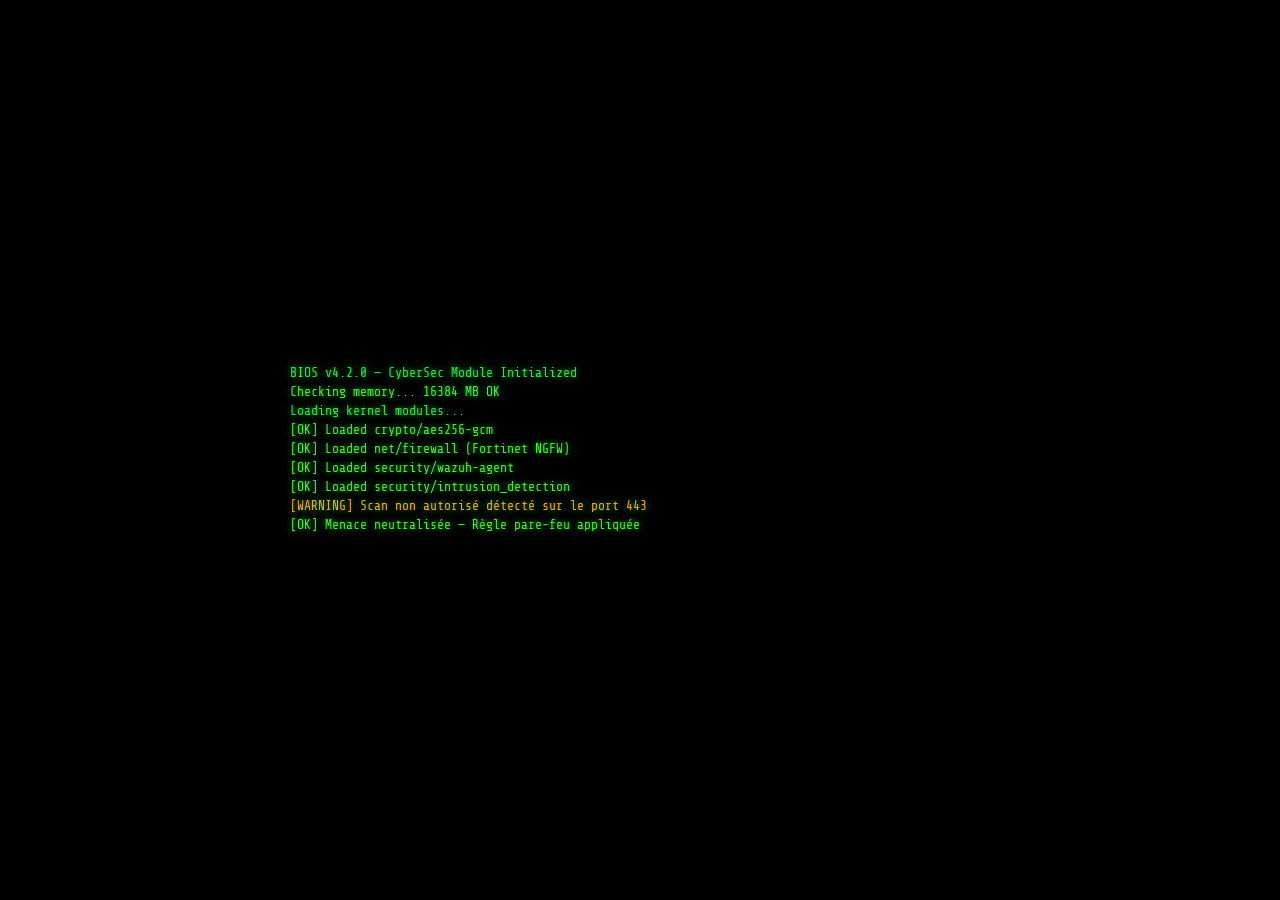
==== index.html @ 9e2af4b9 "feat: portfolio Tohon Fourier et projets cybersec" ====
<!DOCTYPE html>
<html lang="fr">
<head>
    <meta charset="UTF-8">
    <meta name="viewport" content="width=device-width, initial-scale=1.0">
    <title>Tohon Fourier | Cybersécurité & DevSecOps</title>
    <meta name="description" content="Portfolio cybersécurité de Tohon Fourier — Spécialiste en sécurité offensive, défensive et DevSecOps basé à Cotonou, Bénin.">
    <link rel="stylesheet" href="style.css">
    <link href="https://fonts.googleapis.com/css2?family=Share+Tech+Mono&family=Orbitron:wght@400;700;900&family=Rajdhani:wght@300;400;500;600;700&display=swap" rel="stylesheet">
    <link rel="stylesheet" href="https://cdnjs.cloudflare.com/ajax/libs/font-awesome/6.5.0/css/all.min.css">
</head>
<body>
    <!-- Matrix Rain Canvas -->
    <canvas id="matrixCanvas"></canvas>

    <!-- Scan Line Overlay -->
    <div class="scanline-overlay"></div>

    <!-- Loading Screen -->
    <div id="loadingScreen" class="loading-screen">
        <div class="boot-sequence">
            <div class="boot-line" id="bootLines"></div>
        </div>
    </div>

    <!-- Laptop Scene -->
    <div id="laptopScene" class="laptop-scene hidden">
        <div class="laptop-container">
            <!-- Laptop Screen -->
            <div class="laptop-screen">
                <div class="screen-frame">
                    <div class="screen-content">
                        <!-- Browser Chrome -->
                        <div class="browser-bar">
                            <div class="browser-dots">
                                <span class="dot red"></span>
                                <span class="dot yellow"></span>
                                <span class="dot green"></span>
                            </div>
                            <div class="browser-url">
                                <i class="fas fa-lock"></i>
                                <span id="urlText">https://</span>
                            </div>
                        </div>
                        <!-- Search Engine Page -->
                        <div class="search-page" id="searchPage">
                            <div class="search-logo">
                                <span class="logo-bracket">[</span>
                                <span class="logo-text">CYBER<span class="logo-highlight">SEARCH</span></span>
                                <span class="logo-bracket">]</span>
                            </div>
                            <div class="search-box">
                                <i class="fas fa-terminal search-icon"></i>
                                <input type="text" id="searchInput" class="search-input" readonly placeholder="Rechercher...">
                                <div class="search-cursor" id="searchCursor">|</div>
                            </div>
                            <div class="search-suggestions" id="searchSuggestions">
                            </div>
                        </div>
                        <!-- Loading/Hacking Screen -->
                        <div class="hack-screen hidden" id="hackScreen">
                            <div class="hack-terminal">
                                <div id="hackLines" class="hack-lines"></div>
                                <div class="progress-container">
                                    <div class="progress-label">DÉCRYPTAGE DU PORTFOLIO...</div>
                                    <div class="progress-bar">
                                        <div class="progress-fill" id="progressFill"></div>
                                    </div>
                                    <div class="progress-percent" id="progressPercent">0%</div>
                                </div>
                            </div>
                        </div>
                    </div>
                    <!-- Screen Reflection -->
                    <div class="screen-reflection"></div>
                </div>
            </div>
            <!-- Laptop Base -->
            <div class="laptop-base">
                <div class="laptop-keyboard"></div>
                <div class="laptop-trackpad"></div>
            </div>
            <!-- Laptop Shadow -->
            <div class="laptop-shadow"></div>
        </div>
    </div>

    <!-- ============================================
         PORTFOLIO CONTENT
         ============================================ -->
    <div id="portfolioContent" class="portfolio-content hidden">

        <!-- Navigation -->
        <nav class="cyber-nav" id="cyberNav">
            <div class="nav-logo">
                <span class="nav-bracket">[</span>
                <span>FOURIER</span>
                <span class="nav-bracket">]</span>
            </div>
            <div class="nav-links">
                <a href="#about" class="nav-link">PROFIL</a>
                <a href="#skills" class="nav-link">COMPÉTENCES</a>
                <a href="#experience" class="nav-link">EXPÉRIENCE</a>
                <a href="#projects" class="nav-link">PROJETS</a>
                <a href="#education" class="nav-link">FORMATION</a>
                <a href="#contact" class="nav-link">CONTACT</a>
            </div>
            <div class="nav-hamburger" id="navHamburger">
                <span></span><span></span><span></span>
            </div>
        </nav>

        <!-- Mobile Nav Menu -->
        <div class="mobile-nav hidden" id="mobileNav">
            <a href="#about" class="mobile-link">PROFIL</a>
            <a href="#skills" class="mobile-link">COMPÉTENCES</a>
            <a href="#experience" class="mobile-link">EXPÉRIENCE</a>
            <a href="#projects" class="mobile-link">PROJETS</a>
            <a href="#education" class="mobile-link">FORMATION</a>
            <a href="#contact" class="mobile-link">CONTACT</a>
        </div>

        <!-- ========== HERO SECTION ========== -->
        <section id="hero" class="hero-section">
            <div class="hero-content">
                <div class="hero-glitch" data-text="TOHON FOURIER">TOHON FOURIER</div>
                <div class="hero-subtitle">
                    <span class="typing-text" id="heroTyping"></span>
                    <span class="hero-cursor">_</span>
                </div>
                <div class="hero-tagline">Cybersécurité Offensive &amp; Défensive · DevSecOps</div>
                <div class="hero-location">
                    <i class="fas fa-map-marker-alt"></i> Cotonou, Bénin
                </div>
                <div class="hero-stats">
                    <div class="stat-item">
                        <div class="stat-number" data-count="7" data-suffix="+">0</div>
                        <div class="stat-label">Projets Cybersécurité</div>
                    </div>
                    <div class="stat-item">
                        <div class="stat-number" data-count="1" data-suffix="">0</div>
                        <div class="stat-label">Plateforme SaaS créée</div>
                    </div>
                    <div class="stat-item">
                        <div class="stat-number" data-count="5" data-suffix="+">0</div>
                        <div class="stat-label">Certifications</div>
                    </div>
                </div>
                <div class="hero-cta-group">
                    <a href="#contact" class="cta-button">
                        <span class="cta-text">INITIER_CONTACT()</span>
                    </a>
                    <a href="#projects" class="cta-button cta-secondary">
                        <span class="cta-text">VOIR_PROJETS()</span>
                    </a>
                </div>
            </div>
        </section>

        <!-- ========== ABOUT / PROFIL ========== -->
        <section id="about" class="section about-section">
            <div class="section-header">
                <span class="section-tag">&lt;section id="profil"&gt;</span>
                <h2 class="section-title glitch-hover" data-text="PROFIL">PROFIL</h2>
            </div>
            <div class="about-grid">
                <div class="about-terminal">
                    <div class="terminal-header">
                        <span class="terminal-dot"></span>
                        <span class="terminal-dot"></span>
                        <span class="terminal-dot"></span>
                        <span class="terminal-title">fourier@kali:~$</span>
                    </div>
                    <div class="terminal-body">
                        <p class="terminal-line"><span class="prompt">$</span> cat profil.txt</p>
                        <p class="terminal-output">
                            Diplômé en Réseaux, Mobilité et Sécurité Informatique, je m'investis pleinement 
                            dans la cybersécurité offensive et défensive. Mon parcours associe supervision 
                            SOC, analyse d'alertes, tests d'intrusion et investigation numérique, consolidés 
                            par une expérience de stage opérationnelle et des laboratoires techniques intensifs.
                        </p>
                        <p class="terminal-line"><span class="prompt">$</span> whoami</p>
                        <p class="terminal-output highlight">Tohon Fourier — Cybersécurité &amp; DevSecOps</p>
                        <p class="terminal-line"><span class="prompt">$</span> cat specialites.json</p>
                        <p class="terminal-output json-output">
{<br>
&nbsp;&nbsp;"soc": "Supervision &amp; Analyse d'alertes",<br>
&nbsp;&nbsp;"siem": "Wazuh, Splunk",<br>
&nbsp;&nbsp;"pentest": "Tests d'intrusion &amp; OWASP Top 10",<br>
&nbsp;&nbsp;"forensics": "Investigation numérique",<br>
&nbsp;&nbsp;"devsecops": "CI/CD sécurisé, Docker, Git",<br>
&nbsp;&nbsp;"réseau": "TCP/IP, VLAN, Routage, Fortinet"<br>
}
                        </p>
                        <p class="terminal-line"><span class="prompt">$</span> cat objectif.txt</p>
                        <p class="terminal-output">
                            Créateur de CYBIS, une plateforme SaaS dédiée à l'analyse automatisée des 
                            vulnérabilités. Sérieux, curieux et rapide à apprendre, je souhaite mettre 
                            mes compétences au service d'une équipe technique pour continuer à progresser 
                            sur le terrain.
                        </p>
                        <p class="terminal-line"><span class="prompt">$</span> <span class="cursor-blink">_</span></p>
                    </div>
                </div>
                <div class="about-info">
                    <div class="info-card">
                        <div class="card-icon"><i class="fas fa-shield-halved"></i></div>
                        <h3>Blue Team</h3>
                        <p>Supervision SOC, déploiement SIEM Wazuh, analyse des journaux système et réponse aux alertes de sécurité.</p>
                    </div>
                    <div class="info-card">
                        <div class="card-icon"><i class="fas fa-bug"></i></div>
                        <h3>Red Team</h3>
                        <p>Tests d'intrusion sur environnements contrôlés, reconnaissance, exploitation et analyse de vulnérabilités OWASP.</p>
                    </div>
                    <div class="info-card">
                        <div class="card-icon"><i class="fas fa-code-branch"></i></div>
                        <h3>DevSecOps</h3>
                        <p>Intégration de la sécurité dans le cycle de développement : Docker, CI/CD, analyse DAST et gestion des dépendances.</p>
                    </div>
                </div>
            </div>
        </section>

        <!-- ========== SKILLS / COMPÉTENCES ========== -->
        <section id="skills" class="section skills-section">
            <div class="section-header">
                <span class="section-tag">&lt;section id="compétences"&gt;</span>
                <h2 class="section-title glitch-hover" data-text="COMPÉTENCES">COMPÉTENCES</h2>
            </div>
            <div class="skills-grid">
                <!-- Cybersécurité & SOC -->
                <div class="skill-category">
                    <h3 class="category-title"><i class="fas fa-crosshairs"></i> Cybersécurité &amp; SOC</h3>
                    <div class="skill-bars">
                        <div class="skill-bar">
                            <div class="skill-info">
                                <span>Wazuh (SIEM / HIDS)</span>
                                <span class="skill-percent">85%</span>
                            </div>
                            <div class="bar-track"><div class="bar-fill" data-width="85"></div></div>
                        </div>
                        <div class="skill-bar">
                            <div class="skill-info">
                                <span>Nmap / Wireshark</span>
                                <span class="skill-percent">80%</span>
                            </div>
                            <div class="bar-track"><div class="bar-fill" data-width="80"></div></div>
                        </div>
                        <div class="skill-bar">
                            <div class="skill-info">
                                <span>OWASP Top 10 / CVE-CVSS</span>
                                <span class="skill-percent">78%</span>
                            </div>
                            <div class="bar-track"><div class="bar-fill" data-width="78"></div></div>
                        </div>
                        <div class="skill-bar">
                            <div class="skill-info">
                                <span>Splunk / Fortinet NGFW</span>
                                <span class="skill-percent">70%</span>
                            </div>
                            <div class="bar-track"><div class="bar-fill" data-width="70"></div></div>
                        </div>
                        <div class="skill-bar">
                            <div class="skill-info">
                                <span>Investigation numérique (Forensics)</span>
                                <span class="skill-percent">72%</span>
                            </div>
                            <div class="bar-track"><div class="bar-fill" data-width="72"></div></div>
                        </div>
                    </div>
                </div>
                <!-- Réseaux & Systèmes -->
                <div class="skill-category">
                    <h3 class="category-title"><i class="fas fa-network-wired"></i> Réseaux &amp; Systèmes</h3>
                    <div class="skill-bars">
                        <div class="skill-bar">
                            <div class="skill-info">
                                <span>TCP/IP, VLAN, Routage</span>
                                <span class="skill-percent">82%</span>
                            </div>
                            <div class="bar-track"><div class="bar-fill" data-width="82"></div></div>
                        </div>
                        <div class="skill-bar">
                            <div class="skill-info">
                                <span>Administration Linux</span>
                                <span class="skill-percent">85%</span>
                            </div>
                            <div class="bar-track"><div class="bar-fill" data-width="85"></div></div>
                        </div>
                        <div class="skill-bar">
                            <div class="skill-info">
                                <span>Windows Server / Active Directory</span>
                                <span class="skill-percent">75%</span>
                            </div>
                            <div class="bar-track"><div class="bar-fill" data-width="75"></div></div>
                        </div>
                        <div class="skill-bar">
                            <div class="skill-info">
                                <span>Proxmox VE / Virtualisation</span>
                                <span class="skill-percent">78%</span>
                            </div>
                            <div class="bar-track"><div class="bar-fill" data-width="78"></div></div>
                        </div>
                    </div>
                </div>
                <!-- Dev & DevSecOps -->
                <div class="skill-category">
                    <h3 class="category-title"><i class="fas fa-code"></i> Développement &amp; DevSecOps</h3>
                    <div class="skill-bars">
                        <div class="skill-bar">
                            <div class="skill-info">
                                <span>Python / Bash</span>
                                <span class="skill-percent">80%</span>
                            </div>
                            <div class="bar-track"><div class="bar-fill" data-width="80"></div></div>
                        </div>
                        <div class="skill-bar">
                            <div class="skill-info">
                                <span>Next.js / NestJS / JavaScript</span>
                                <span class="skill-percent">78%</span>
                            </div>
                            <div class="bar-track"><div class="bar-fill" data-width="78"></div></div>
                        </div>
                        <div class="skill-bar">
                            <div class="skill-info">
                                <span>Docker / Git</span>
                                <span class="skill-percent">82%</span>
                            </div>
                            <div class="bar-track"><div class="bar-fill" data-width="82"></div></div>
                        </div>
                        <div class="skill-bar">
                            <div class="skill-info">
                                <span>PostgreSQL / Redis / RabbitMQ</span>
                                <span class="skill-percent">70%</span>
                            </div>
                            <div class="bar-track"><div class="bar-fill" data-width="70"></div></div>
                        </div>
                    </div>
                </div>
                <!-- Cloud & Virtualisation -->
                <div class="skill-category">
                    <h3 class="category-title"><i class="fas fa-cloud"></i> Cloud &amp; Virtualisation</h3>
                    <div class="skill-bars">
                        <div class="skill-bar">
                            <div class="skill-info">
                                <span>Proxmox VE</span>
                                <span class="skill-percent">80%</span>
                            </div>
                            <div class="bar-track"><div class="bar-fill" data-width="80"></div></div>
                        </div>
                        <div class="skill-bar">
                            <div class="skill-info">
                                <span>Microsoft Azure</span>
                                <span class="skill-percent">68%</span>
                            </div>
                            <div class="bar-track"><div class="bar-fill" data-width="68"></div></div>
                        </div>
                        <div class="skill-bar">
                            <div class="skill-info">
                                <span>Azure Active Directory</span>
                                <span class="skill-percent">65%</span>
                            </div>
                            <div class="bar-track"><div class="bar-fill" data-width="65"></div></div>
                        </div>
                    </div>
                </div>
            </div>

            <!-- Langues -->
            <div class="languages-section">
                <h3 class="category-title center"><i class="fas fa-globe"></i> Langues</h3>
                <div class="lang-grid">
                    <div class="lang-item">
                        <span class="lang-name">Français</span>
                        <span class="lang-level">Langue maternelle</span>
                        <div class="lang-dots">
                            <span class="lang-dot active"></span>
                            <span class="lang-dot active"></span>
                            <span class="lang-dot active"></span>
                            <span class="lang-dot active"></span>
                            <span class="lang-dot active"></span>
                        </div>
                    </div>
                    <div class="lang-item">
                        <span class="lang-name">Anglais</span>
                        <span class="lang-level">Niveau B1 — Intermédiaire</span>
                        <div class="lang-dots">
                            <span class="lang-dot active"></span>
                            <span class="lang-dot active"></span>
                            <span class="lang-dot active"></span>
                            <span class="lang-dot"></span>
                            <span class="lang-dot"></span>
                        </div>
                    </div>
                </div>
            </div>

            <!-- Certifications -->
            <div class="certifications">
                <h3 class="category-title center"><i class="fas fa-certificate"></i> Certifications</h3>
                <div class="cert-grid">
                    <div class="cert-badge">
                        <div class="cert-icon"><i class="fas fa-crosshairs"></i></div>
                        <span class="cert-name">Nmap Mastery</span>
                        <span class="cert-issuer">Udemy</span>
                    </div>
                    <div class="cert-badge">
                        <div class="cert-icon"><i class="fab fa-microsoft"></i></div>
                        <span class="cert-name">Azure Infrastructure</span>
                        <span class="cert-issuer">Udemy</span>
                    </div>
                    <div class="cert-badge">
                        <div class="cert-icon"><i class="fab fa-microsoft"></i></div>
                        <span class="cert-name">Azure Active Directory</span>
                        <span class="cert-issuer">Udemy</span>
                    </div>
                    <div class="cert-badge">
                        <div class="cert-icon"><i class="fab fa-python"></i></div>
                        <span class="cert-name">Python sous Kali Linux</span>
                        <span class="cert-issuer">Udemy</span>
                    </div>
                    <div class="cert-badge">
                        <div class="cert-icon"><i class="fab fa-docker"></i></div>
                        <span class="cert-name">Docker sous Kali Linux</span>
                        <span class="cert-issuer">Udemy</span>
                    </div>
                </div>
            </div>
        </section>

        <!-- ========== EXPERIENCE ========== -->
        <section id="experience" class="section experience-section">
            <div class="section-header">
                <span class="section-tag">&lt;section id="expérience"&gt;</span>
                <h2 class="section-title glitch-hover" data-text="EXPÉRIENCE">EXPÉRIENCE</h2>
            </div>
            <div class="timeline">
                <!-- Stage Port Autonome -->
                <div class="timeline-item">
                    <div class="timeline-marker">
                        <i class="fas fa-shield-halved"></i>
                    </div>
                    <div class="timeline-content">
                        <div class="timeline-date">Janvier 2026 — Mars 2026</div>
                        <h3>Stagiaire IT — Sécurité &amp; Systèmes</h3>
                        <h4>Port Autonome de Cotonou</h4>
                        <ul class="timeline-list">
                            <li>Déploiement d'une plateforme SIEM basée sur Wazuh pour la détection des menaces</li>
                            <li>Supervision des événements de sécurité et analyse des alertes en temps réel</li>
                            <li>Analyse des journaux système pour identifier les comportements suspects</li>
                            <li>Contribution à la sécurisation de l'infrastructure informatique</li>
                            <li>Support aux utilisateurs et assistance technique de proximité</li>
                            <li>Participation à l'administration des systèmes et des réseaux</li>
                        </ul>
                        <div class="timeline-tags">
                            <span>Wazuh</span>
                            <span>SIEM</span>
                            <span>SOC</span>
                            <span>Syslog</span>
                        </div>
                    </div>
                </div>
                <!-- HackerLab -->
                <div class="timeline-item">
                    <div class="timeline-marker">
                        <i class="fas fa-flag"></i>
                    </div>
                    <div class="timeline-content">
                        <div class="timeline-date">2025</div>
                        <h3>Participant — Compétition Cybersécurité</h3>
                        <h4>HackerLab Bénin</h4>
                        <ul class="timeline-list">
                            <li>Résolution de challenges pratiques en cybersécurité (type CTF)</li>
                            <li>Analyse de vulnérabilités sur des environnements contrôlés</li>
                            <li>Mise en œuvre de techniques de reconnaissance et d'exploitation</li>
                            <li>Investigation numérique : analyse de journaux et d'artefacts de sécurité</li>
                        </ul>
                        <div class="timeline-tags">
                            <span>CTF</span>
                            <span>Pentest</span>
                            <span>Forensics</span>
                            <span>OSINT</span>
                        </div>
                    </div>
                </div>
            </div>
        </section>

        <!-- ========== PROJECTS ========== -->
        <section id="projects" class="section projects-section">
            <div class="section-header">
                <span class="section-tag">&lt;section id="projets"&gt;</span>
                <h2 class="section-title glitch-hover" data-text="PROJETS">PROJETS</h2>
            </div>
            <div class="projects-grid">
                <!-- CYBIS -->
                <div class="project-card" data-category="devsecops">
                    <div class="project-image">
                        <div class="project-overlay">
                            <i class="fas fa-radar"></i>
                        </div>
                        <div class="project-status live">EN PRODUCTION</div>
                    </div>
                    <div class="project-info">
                        <h3>CYBIS</h3>
                        <p class="project-subtitle">Plateforme SaaS d'analyse de sécurité</p>
                        <p>Conception d'une plateforme orientée cybersécurité intégrant un moteur DAST pour 
                           l'analyse automatisée, la détection et la classification des vulnérabilités, 
                           ainsi que l'évaluation des risques basée sur les référentiels CVE et CVSS.</p>
                        <div class="project-tech">
                            <span class="tech-tag">Next.js</span>
                            <span class="tech-tag">NestJS</span>
                            <span class="tech-tag">PostgreSQL</span>
                            <span class="tech-tag">Docker</span>
                            <span class="tech-tag">Redis</span>
                            <span class="tech-tag">RabbitMQ</span>
                            <span class="tech-tag">Wazuh</span>
                        </div>
                        <div class="project-links">
                            <a href="https://aegis-ai-iigg.vercel.app" target="_blank" rel="noopener noreferrer" class="project-link"><i class="fas fa-external-link-alt"></i> Voir le projet</a>
                        </div>
                    </div>
                </div>
                <!-- AttackGraph-AI -->
                <div class="project-card" data-category="devsecops">
                    <div class="project-image">
                        <div class="project-overlay">
                            <i class="fas fa-project-diagram"></i>
                        </div>
                        <div class="project-status live">DEVSECOPS</div>
                    </div>
                    <div class="project-info">
                        <h3>AttackGraph-AI</h3>
                        <p class="project-subtitle">Modélisation de Chemins d'Attaque &amp; Choke Points</p>
                        <p>Plateforme d'Attack Path Management (APM) conçue selon les standards DevSecOps senior. 
                           Transforme les vulnérabilités en un graphe orienté (DAG) interactif, calcule le chemin 
                           critique vers la base de données et priorise les points d'étranglement avec simulation de remédiation.</p>
                        <div class="project-tech">
                            <span class="tech-tag">Python</span>
                            <span class="tech-tag">Graph Theory</span>
                            <span class="tech-tag">DevSecOps</span>
                            <span class="tech-tag">Choke Points</span>
                            <span class="tech-tag">Docker Non-Root</span>
                        </div>
                        <div class="project-links">
                            <a href="https://github.com/CalderaFourier-code" target="_blank" rel="noopener noreferrer" class="project-link"><i class="fab fa-github"></i> Dépôt GitHub</a>
                        </div>
                    </div>
                </div>
                <!-- PhishScope-AI -->
                <div class="project-card" data-category="osint">
                    <div class="project-image">
                        <div class="project-overlay">
                            <i class="fas fa-shield-virus"></i>
                        </div>
                        <div class="project-status live">PORTABLE</div>
                    </div>
                    <div class="project-info">
                        <h3>PhishScope-AI</h3>
                        <p class="project-subtitle">Console CLI d'Analyse Anti-Phishing &amp; OSINT</p>
                        <p>Console interactive dédiée au triage d'URLs suspectes dans le terminal. Détecte les attaques 
                           homographes (Punycode/Cyrillique), le typosquatting (Levenshtein), les redirections et 
                           génère une jauge de risque ASCII (0-100) avec recommandations SOC et scans en lot.</p>
                        <div class="project-tech">
                            <span class="tech-tag">Python</span>
                            <span class="tech-tag">100% CLI</span>
                            <span class="tech-tag">OSINT</span>
                            <span class="tech-tag">Homoglyphes</span>
                            <span class="tech-tag">Typosquatting</span>
                            <span class="tech-tag">Bulk Triage</span>
                        </div>
                        <div class="project-links">
                            <a href="https://github.com/CalderaFourier-code" target="_blank" rel="noopener noreferrer" class="project-link"><i class="fab fa-github"></i> Dépôt GitHub</a>
                        </div>
                    </div>
                </div>
                <!-- ShadowPot -->
                <div class="project-card" data-category="defensive">
                    <div class="project-image">
                        <div class="project-overlay">
                            <i class="fas fa-spider"></i>
                        </div>
                        <div class="project-status live">NOUVEAU</div>
                    </div>
                    <div class="project-info">
                        <h3>ShadowPot</h3>
                        <p class="project-subtitle">Honeypot &amp; Moteur de Profilage MITRE ATT&amp;CK</p>
                        <p>Système de déception interactif multi-services simulant un shell Linux (SSH/Telnet) 
                           et un portail d'administration web. Enregistre les frappes, capture les identifiants 
                           et cartographie automatiquement les tactiques d'attaque sur le framework MITRE ATT&amp;CK.</p>
                        <div class="project-tech">
                            <span class="tech-tag">Python</span>
                            <span class="tech-tag">Deception Tech</span>
                            <span class="tech-tag">MITRE ATT&amp;CK</span>
                            <span class="tech-tag">Threat Intel</span>
                            <span class="tech-tag">HTML Report</span>
                        </div>
                        <div class="project-links">
                            <a href="https://github.com/CalderaFourier-code" target="_blank" rel="noopener noreferrer" class="project-link"><i class="fab fa-github"></i> Dépôt GitHub</a>
                        </div>
                    </div>
                </div>
                <!-- NetVuln-Scan -->
                <div class="project-card" data-category="offensive">
                    <div class="project-image">
                        <div class="project-overlay">
                            <i class="fas fa-crosshairs"></i>
                        </div>
                        <div class="project-status live">OPEN SOURCE</div>
                    </div>
                    <div class="project-info">
                        <h3>NetVuln-Scan</h3>
                        <p class="project-subtitle">Scanner de Reconnaissance &amp; Corrélation CVE</p>
                        <p>Outil CLI multithreadé développé en Python réalisant le balayage TCP rapide, 
                           l'extraction des bannières applicatives (banner grabbing) et la corrélation 
                           automatique des vulnérabilités CVE avec scores CVSS via les API publiques.</p>
                        <div class="project-tech">
                            <span class="tech-tag">Python</span>
                            <span class="tech-tag">Sockets TCP</span>
                            <span class="tech-tag">Multithreading</span>
                            <span class="tech-tag">CVE / CVSS</span>
                            <span class="tech-tag">Shodan API</span>
                            <span class="tech-tag">HTML Report</span>
                        </div>
                        <div class="project-links">
                            <a href="https://github.com/CalderaFourier-code" target="_blank" rel="noopener noreferrer" class="project-link"><i class="fab fa-github"></i> Dépôt GitHub</a>
                        </div>
                    </div>
                </div>
                <!-- Labs Offensifs & Défensifs -->
                <div class="project-card" data-category="offensive">
                    <div class="project-image">
                        <div class="project-overlay">
                            <i class="fas fa-skull-crossbones"></i>
                        </div>
                        <div class="project-status">CONTINU</div>
                    </div>
                    <div class="project-info">
                        <h3>Laboratoires Offensifs &amp; Défensifs</h3>
                        <p class="project-subtitle">Entraînement en sécurité offensive et Blue Team</p>
                        <p>Tests d'intrusion sur environnements contrôlés, analyse d'OWASP Juice Shop, 
                           laboratoires Blue Team sur TryHackMe, détection et analyse d'incidents, 
                           rédaction de rapports de sécurité structurés.</p>
                        <div class="project-tech">
                            <span class="tech-tag">Kali Linux</span>
                            <span class="tech-tag">Nmap</span>
                            <span class="tech-tag">Burp Suite</span>
                            <span class="tech-tag">OWASP</span>
                            <span class="tech-tag">TryHackMe</span>
                        </div>
                        <div class="project-links">
                            <a href="https://github.com/CalderaFourier-code" target="_blank" rel="noopener noreferrer" class="project-link"><i class="fab fa-github"></i> GitHub</a>
                        </div>
                    </div>
                </div>
                <!-- Infrastructure Linux -->
                <div class="project-card" data-category="infrastructure">
                    <div class="project-image">
                        <div class="project-overlay">
                            <i class="fas fa-server"></i>
                        </div>
                        <div class="project-status">COMPLÉTÉ</div>
                    </div>
                    <div class="project-info">
                        <h3>Infrastructure Linux &amp; Virtualisation</h3>
                        <p class="project-subtitle">Laboratoire de cybersécurité virtualisé</p>
                        <p>Déploiement de serveurs Linux, administration de services système, 
                           création de laboratoires de cybersécurité sous Proxmox VE et configuration 
                           réseau d'environnements virtuels isolés.</p>
                        <div class="project-tech">
                            <span class="tech-tag">Proxmox VE</span>
                            <span class="tech-tag">Linux</span>
                            <span class="tech-tag">VLAN</span>
                            <span class="tech-tag">Firewall</span>
                        </div>
                        <div class="project-links">
                            <a href="https://github.com/CalderaFourier-code" target="_blank" rel="noopener noreferrer" class="project-link"><i class="fab fa-github"></i> GitHub</a>
                        </div>
                    </div>
                </div>
            </div>
        </section>

        <!-- ========== EDUCATION / FORMATION ========== -->
        <section id="education" class="section education-section">
            <div class="section-header">
                <span class="section-tag">&lt;section id="formation"&gt;</span>
                <h2 class="section-title glitch-hover" data-text="FORMATION">FORMATION</h2>
            </div>
            <div class="timeline">
                <div class="timeline-item">
                    <div class="timeline-marker">
                        <i class="fas fa-graduation-cap"></i>
                    </div>
                    <div class="timeline-content">
                        <div class="timeline-date">2023 — 2026</div>
                        <h3>Licence en Réseaux, Mobilité et Sécurité Informatique</h3>
                        <h4>Pigier Bénin</h4>
                        <p>Formation couvrant l'administration réseau, la sécurité des systèmes d'information, 
                           les architectures mobiles et la gestion d'infrastructures.</p>
                        <div class="timeline-tags">
                            <span>Réseaux</span>
                            <span>Sécurité</span>
                            <span>Systèmes</span>
                        </div>
                    </div>
                </div>
                <div class="timeline-item">
                    <div class="timeline-marker">
                        <i class="fas fa-school"></i>
                    </div>
                    <div class="timeline-content">
                        <div class="timeline-date">2022 — 2023</div>
                        <h3>Baccalauréat — Série D</h3>
                        <h4>Collège Sainte Thérèse d'Abomey</h4>
                        <p>Baccalauréat scientifique, spécialité Mathématiques et Sciences de la Vie et de la Terre.</p>
                        <div class="timeline-tags">
                            <span>Sciences</span>
                            <span>Mathématiques</span>
                        </div>
                    </div>
                </div>
            </div>
        </section>

        <!-- ========== CONTACT ========== -->
        <section id="contact" class="section contact-section">
            <div class="section-header">
                <span class="section-tag">&lt;section id="contact"&gt;</span>
                <h2 class="section-title glitch-hover" data-text="CONTACT">CONTACT</h2>
            </div>
            <div class="contact-grid">
                <div class="contact-terminal">
                    <div class="terminal-header">
                        <span class="terminal-dot"></span>
                        <span class="terminal-dot"></span>
                        <span class="terminal-dot"></span>
                        <span class="terminal-title">secure_channel@fourier:~$</span>
                    </div>
                    <div class="terminal-body">
                        <p class="terminal-line"><span class="prompt">$</span> cat coordonnees.json</p>
                        <p class="terminal-output json-output">
{<br>
&nbsp;&nbsp;"nom": "Tohon Fourier",<br>
&nbsp;&nbsp;"localisation": "Cotonou, Bénin",<br>
&nbsp;&nbsp;"email": "fouriertohon@gmail.com",<br>
&nbsp;&nbsp;"tel": "+229 01 96 42 45 71",<br>
&nbsp;&nbsp;"github": "https://github.com/CalderaFourier-code",<br>
&nbsp;&nbsp;"statut": "Disponible"<br>
}
                        </p>
                        <p class="terminal-line"><span class="prompt">$</span> echo "Ouvert aux opportunités"</p>
                        <p class="terminal-output highlight">Ouvert aux opportunités en cybersécurité, SOC et DevSecOps.</p>
                        <p class="terminal-line"><span class="prompt">$</span> <span class="cursor-blink">_</span></p>
                    </div>
                </div>
                <div class="contact-form-container">
                    <form class="contact-form" id="contactForm">
                        <div class="form-group">
                            <label><i class="fas fa-user"></i> Identifiant</label>
                            <input type="text" placeholder="Votre nom" required>
                        </div>
                        <div class="form-group">
                            <label><i class="fas fa-envelope"></i> Canal sécurisé</label>
                            <input type="email" placeholder="votre@email.com" required>
                        </div>
                        <div class="form-group">
                            <label><i class="fas fa-terminal"></i> Message</label>
                            <textarea placeholder="Votre message..." rows="5" required></textarea>
                        </div>
                        <button type="submit" class="submit-btn">
                            <span>TRANSMETTRE_MESSAGE()</span>
                            <i class="fas fa-paper-plane"></i>
                        </button>
                    </form>
                </div>
            </div>
            <!-- Direct contact info -->
            <div class="direct-contact">
                <a href="mailto:fouriertohon@gmail.com" class="direct-link">
                    <i class="fas fa-envelope"></i> fouriertohon@gmail.com
                </a>
                <a href="tel:+2290196424571" class="direct-link">
                    <i class="fas fa-phone"></i> +229 01 96 42 45 71
                </a>
                <a href="https://github.com/CalderaFourier-code" target="_blank" rel="noopener noreferrer" class="direct-link">
                    <i class="fab fa-github"></i> CalderaFourier-code
                </a>
            </div>
            <div class="social-links">
                <a href="https://github.com/CalderaFourier-code" target="_blank" rel="noopener noreferrer" class="social-link" title="GitHub"><i class="fab fa-github"></i></a>
                <a href="https://linkedin.com/" target="_blank" rel="noopener noreferrer" class="social-link" title="LinkedIn"><i class="fab fa-linkedin"></i></a>
                <a href="https://tryhackme.com/" target="_blank" rel="noopener noreferrer" class="social-link" title="TryHackMe"><i class="fas fa-flag"></i></a>
            </div>
        </section>

        <!-- Footer -->
        <footer class="cyber-footer">
            <div class="footer-content">
                <div class="footer-matrix-line" id="footerMatrix"></div>
                <p>&lt;/&gt; Conçu par <span class="footer-name">Tohon Fourier</span> | 2026</p>
                <p class="footer-sub">Tous les systèmes sont surveillés. La sécurité n'est pas une option.</p>
            </div>
        </footer>
    </div>

    <script src="script.js"></script>
</body>
</html>
---- style.css ----
/* ============================================
   FOURIER CYBERSECURITY PORTFOLIO - MATRIX THEME
   ============================================ */

/* === RESET & BASE === */
*, *::before, *::after {
    margin: 0;
    padding: 0;
    box-sizing: border-box;
}

:root {
    --matrix-green: #00ff41;
    --matrix-dark-green: #003b00;
    --matrix-light-green: #39ff14;
    --matrix-bg: #0a0a0a;
    --matrix-bg-alt: #0d1117;
    --matrix-card: #0f1923;
    --matrix-border: #00ff4133;
    --matrix-glow: 0 0 10px #00ff4166, 0 0 20px #00ff4133;
    --matrix-text-glow: 0 0 7px #00ff4199, 0 0 15px #00ff4144;
    --accent-cyan: #00d4ff;
    --accent-red: #ff0040;
    --accent-purple: #b000ff;
    --font-mono: 'Share Tech Mono', 'Courier New', monospace;
    --font-display: 'Orbitron', sans-serif;
    --font-body: 'Rajdhani', sans-serif;
}

html {
    scroll-behavior: smooth;
}

body {
    background: var(--matrix-bg);
    color: var(--matrix-green);
    font-family: var(--font-body);
    overflow-x: hidden;
    cursor: default;
}

/* === MATRIX RAIN CANVAS === */
#matrixCanvas {
    position: fixed;
    top: 0;
    left: 0;
    width: 100%;
    height: 100%;
    z-index: 0;
    opacity: 0.15;
}

/* === SCANLINE OVERLAY === */
.scanline-overlay {
    position: fixed;
    top: 0;
    left: 0;
    width: 100%;
    height: 100%;
    z-index: 1;
    pointer-events: none;
    background: repeating-linear-gradient(
        0deg,
        transparent,
        transparent 2px,
        rgba(0, 255, 65, 0.015) 2px,
        rgba(0, 255, 65, 0.015) 4px
    );
}

.scanline-overlay::after {
    content: '';
    position: fixed;
    top: 0;
    left: 0;
    width: 100%;
    height: 100%;
    background: linear-gradient(
        to bottom,
        transparent 50%,
        rgba(0, 0, 0, 0.03) 50%
    );
    background-size: 100% 4px;
    animation: scanlineMove 8s linear infinite;
}

@keyframes scanlineMove {
    0% { transform: translateY(0); }
    100% { transform: translateY(4px); }
}

/* === LOADING SCREEN === */
.loading-screen {
    position: fixed;
    top: 0;
    left: 0;
    width: 100%;
    height: 100%;
    background: #000;
    z-index: 1000;
    display: flex;
    align-items: center;
    justify-content: center;
    transition: opacity 0.8s ease;
}

.loading-screen.fade-out {
    opacity: 0;
    pointer-events: none;
}

.boot-sequence {
    width: 80%;
    max-width: 700px;
    font-family: var(--font-mono);
    font-size: 13px;
    color: var(--matrix-green);
    text-shadow: var(--matrix-text-glow);
}

.boot-line p {
    margin-bottom: 4px;
    opacity: 0;
    animation: bootAppear 0.1s forwards;
}

.boot-line p.error {
    color: var(--accent-red);
}

.boot-line p.success {
    color: var(--matrix-light-green);
}

.boot-line p.warning {
    color: #ffaa00;
}

@keyframes bootAppear {
    to { opacity: 1; }
}

/* === HIDDEN UTILITY === */
.hidden {
    display: none !important;
}

/* ============================================
   LAPTOP SCENE
   ============================================ */
.laptop-scene {
    position: fixed;
    top: 0;
    left: 0;
    width: 100%;
    height: 100%;
    z-index: 100;
    display: flex;
    align-items: center;
    justify-content: center;
    perspective: 1200px;
}

.laptop-container {
    position: relative;
    transform-style: preserve-3d;
    animation: laptopFloat 4s ease-in-out infinite;
}

@keyframes laptopFloat {
    0%, 100% { transform: translateY(0px); }
    50% { transform: translateY(-8px); }
}

/* Laptop Screen */
.laptop-screen {
    width: 680px;
    height: 440px;
    position: relative;
    transform: rotateX(0deg);
    transform-origin: bottom center;
    transition: transform 0.8s ease;
}

.screen-frame {
    width: 100%;
    height: 100%;
    background: #111;
    border: 3px solid #333;
    border-radius: 12px 12px 0 0;
    overflow: hidden;
    position: relative;
    box-shadow: 
        inset 0 0 30px rgba(0, 255, 65, 0.05),
        0 0 30px rgba(0, 255, 65, 0.1),
        0 -5px 30px rgba(0, 255, 65, 0.05);
}

.screen-content {
    width: 100%;
    height: 100%;
    background: #0a0e11;
    position: relative;
    overflow: hidden;
}

.screen-reflection {
    position: absolute;
    top: 0;
    left: 0;
    width: 100%;
    height: 100%;
    background: linear-gradient(
        135deg,
        rgba(255, 255, 255, 0.03) 0%,
        transparent 40%,
        transparent 60%,
        rgba(255, 255, 255, 0.01) 100%
    );
    pointer-events: none;
    z-index: 10;
}

/* Browser Chrome */
.browser-bar {
    height: 36px;
    background: #1a1e24;
    display: flex;
    align-items: center;
    padding: 0 12px;
    border-bottom: 1px solid #2a2e34;
    gap: 12px;
}

.browser-dots {
    display: flex;
    gap: 6px;
}

.dot {
    width: 10px;
    height: 10px;
    border-radius: 50%;
}
.dot.red { background: #ff5f57; }
.dot.yellow { background: #ffbd2e; }
.dot.green { background: #28c840; }

.browser-url {
    flex: 1;
    background: #0d1117;
    padding: 4px 12px;
    border-radius: 6px;
    font-family: var(--font-mono);
    font-size: 11px;
    color: #666;
    display: flex;
    align-items: center;
    gap: 8px;
}

.browser-url i {
    color: var(--matrix-green);
    font-size: 10px;
}

/* Search Page */
.search-page {
    display: flex;
    flex-direction: column;
    align-items: center;
    justify-content: center;
    height: calc(100% - 36px);
    padding: 20px;
    transition: opacity 0.5s ease;
}

.search-logo {
    margin-bottom: 30px;
    font-family: var(--font-display);
    font-size: 28px;
    color: var(--matrix-green);
    text-shadow: var(--matrix-glow);
    letter-spacing: 4px;
}

.logo-bracket {
    color: var(--accent-cyan);
    font-weight: 700;
}

.logo-highlight {
    color: var(--accent-cyan);
}

.search-box {
    position: relative;
    width: 80%;
    max-width: 480px;
    display: flex;
    align-items: center;
    background: #0d1117;
    border: 2px solid var(--matrix-border);
    border-radius: 30px;
    padding: 12px 20px;
    transition: border-color 0.3s, box-shadow 0.3s;
}

.search-box:focus-within,
.search-box.active {
    border-color: var(--matrix-green);
    box-shadow: var(--matrix-glow);
}

.search-icon {
    color: var(--matrix-green);
    margin-right: 12px;
    font-size: 14px;
}

.search-input {
    flex: 1;
    background: none;
    border: none;
    outline: none;
    color: var(--matrix-green);
    font-family: var(--font-mono);
    font-size: 16px;
    caret-color: transparent;
}

.search-input::placeholder {
    color: #335533;
}

.search-cursor {
    color: var(--matrix-green);
    animation: cursorBlink 0.6s step-end infinite;
    font-family: var(--font-mono);
    font-size: 18px;
    font-weight: bold;
}

@keyframes cursorBlink {
    0%, 100% { opacity: 1; }
    50% { opacity: 0; }
}

/* Search Suggestions */
.search-suggestions {
    width: 80%;
    max-width: 480px;
    margin-top: 8px;
    overflow: hidden;
    max-height: 0;
    transition: max-height 0.3s ease;
}

.search-suggestions.show {
    max-height: 200px;
}

.suggestion-item {
    padding: 8px 20px;
    font-family: var(--font-mono);
    font-size: 12px;
    color: #558855;
    display: flex;
    align-items: center;
    gap: 10px;
    background: #0d1117;
    border: 1px solid #1a2a1a;
    border-top: none;
    animation: suggestionSlide 0.3s ease forwards;
    opacity: 0;
    transform: translateY(-5px);
}

.suggestion-item:first-child {
    border-top: 1px solid #1a2a1a;
    border-radius: 8px 8px 0 0;
}

.suggestion-item:last-child {
    border-radius: 0 0 8px 8px;
}

.suggestion-item i {
    font-size: 10px;
    color: var(--matrix-green);
}

@keyframes suggestionSlide {
    to {
        opacity: 1;
        transform: translateY(0);
    }
}

/* Hack Screen */
.hack-screen {
    position: absolute;
    top: 36px;
    left: 0;
    width: 100%;
    height: calc(100% - 36px);
    background: #000;
    padding: 15px;
    overflow: hidden;
}

.hack-terminal {
    font-family: var(--font-mono);
    font-size: 11px;
    color: var(--matrix-green);
    height: 100%;
    display: flex;
    flex-direction: column;
}

.hack-lines {
    flex: 1;
    overflow: hidden;
}

.hack-lines p {
    margin-bottom: 3px;
    opacity: 0;
    animation: hackLineAppear 0.05s forwards;
    white-space: nowrap;
    overflow: hidden;
    text-overflow: ellipsis;
}

.hack-lines p .ip { color: var(--accent-cyan); }
.hack-lines p .success-text { color: var(--matrix-light-green); }
.hack-lines p .warning-text { color: #ffaa00; }
.hack-lines p .error-text { color: var(--accent-red); }
.hack-lines p .data { color: #888; }

@keyframes hackLineAppear {
    to { opacity: 1; }
}

.progress-container {
    margin-top: 10px;
    padding-top: 10px;
    border-top: 1px solid #1a3a1a;
}

.progress-label {
    font-size: 12px;
    margin-bottom: 8px;
    color: var(--matrix-green);
    text-shadow: var(--matrix-text-glow);
    animation: pulse 1.5s ease-in-out infinite;
}

@keyframes pulse {
    0%, 100% { opacity: 1; }
    50% { opacity: 0.5; }
}

.progress-bar {
    width: 100%;
    height: 6px;
    background: #0a1a0a;
    border-radius: 3px;
    overflow: hidden;
    border: 1px solid #1a3a1a;
}

.progress-fill {
    height: 100%;
    width: 0%;
    background: linear-gradient(90deg, var(--matrix-dark-green), var(--matrix-green), var(--matrix-light-green));
    border-radius: 3px;
    transition: width 0.1s linear;
    box-shadow: 0 0 10px var(--matrix-green);
}

.progress-percent {
    text-align: right;
    margin-top: 5px;
    font-size: 14px;
    color: var(--matrix-light-green);
    text-shadow: var(--matrix-text-glow);
}

/* Laptop Base */
.laptop-base {
    width: 750px;
    height: 30px;
    background: linear-gradient(180deg, #2a2a2a 0%, #1a1a1a 100%);
    border-radius: 0 0 12px 12px;
    margin: 0 auto;
    position: relative;
    display: flex;
    align-items: center;
    justify-content: center;
    box-shadow: 0 4px 15px rgba(0, 0, 0, 0.5);
}

.laptop-base::before {
    content: '';
    position: absolute;
    top: 0;
    left: 50%;
    transform: translateX(-50%);
    width: 120px;
    height: 4px;
    background: #444;
    border-radius: 0 0 4px 4px;
}

.laptop-keyboard {
    display: none;
}

.laptop-trackpad {
    display: none;
}

.laptop-shadow {
    width: 650px;
    height: 20px;
    background: radial-gradient(ellipse, rgba(0, 255, 65, 0.15) 0%, transparent 70%);
    margin: 10px auto 0;
    filter: blur(10px);
}

/* Laptop scene fade out */
.laptop-scene.dissolve {
    animation: dissolveScene 1.5s ease forwards;
}

@keyframes dissolveScene {
    0% { opacity: 1; transform: scale(1); }
    50% { opacity: 0.8; transform: scale(1.05); filter: brightness(2); }
    100% { opacity: 0; transform: scale(1.5); filter: brightness(5); pointer-events: none; }
}

/* ============================================
   PORTFOLIO CONTENT
   ============================================ */
.portfolio-content {
    position: relative;
    z-index: 10;
}

.portfolio-content.visible {
    display: block;
    animation: contentReveal 1s ease forwards;
}

@keyframes contentReveal {
    from { opacity: 0; }
    to { opacity: 1; }
}

/* === NAVIGATION === */
.cyber-nav {
    position: fixed;
    top: 0;
    left: 0;
    width: 100%;
    height: 60px;
    background: rgba(10, 10, 10, 0.9);
    backdrop-filter: blur(20px);
    border-bottom: 1px solid var(--matrix-border);
    display: flex;
    align-items: center;
    justify-content: space-between;
    padding: 0 40px;
    z-index: 500;
    transition: transform 0.3s ease;
}

.nav-logo {
    font-family: var(--font-display);
    font-size: 20px;
    font-weight: 900;
    color: var(--matrix-green);
    text-shadow: var(--matrix-text-glow);
    letter-spacing: 3px;
}

.nav-bracket {
    color: var(--accent-cyan);
}

.nav-links {
    display: flex;
    gap: 30px;
}

.nav-link {
    font-family: var(--font-mono);
    font-size: 13px;
    color: #668866;
    text-decoration: none;
    position: relative;
    transition: color 0.3s;
    letter-spacing: 1px;
}

.nav-link:hover {
    color: var(--matrix-green);
    text-shadow: var(--matrix-text-glow);
}

.nav-link::after {
    content: '';
    position: absolute;
    bottom: -4px;
    left: 0;
    width: 0%;
    height: 1px;
    background: var(--matrix-green);
    box-shadow: 0 0 5px var(--matrix-green);
    transition: width 0.3s;
}

.nav-link:hover::after {
    width: 100%;
}

.nav-hamburger {
    display: none;
    flex-direction: column;
    gap: 5px;
    cursor: pointer;
}

.nav-hamburger span {
    width: 25px;
    height: 2px;
    background: var(--matrix-green);
    transition: all 0.3s;
}

/* Mobile Nav */
.mobile-nav {
    position: fixed;
    top: 60px;
    left: 0;
    width: 100%;
    background: rgba(10, 10, 10, 0.95);
    backdrop-filter: blur(20px);
    border-bottom: 1px solid var(--matrix-border);
    z-index: 499;
    display: flex;
    flex-direction: column;
    padding: 20px 40px;
    gap: 15px;
}

.mobile-link {
    font-family: var(--font-mono);
    font-size: 14px;
    color: var(--matrix-green);
    text-decoration: none;
    padding: 8px 0;
    border-bottom: 1px solid #1a2a1a;
}

/* === HERO SECTION === */
.hero-section {
    min-height: 100vh;
    display: flex;
    align-items: center;
    justify-content: center;
    position: relative;
    padding-top: 60px;
}

.hero-content {
    text-align: center;
    position: relative;
    z-index: 10;
}

.hero-glitch {
    font-family: var(--font-display);
    font-size: clamp(48px, 10vw, 100px);
    font-weight: 900;
    color: var(--matrix-green);
    text-shadow: var(--matrix-glow);
    position: relative;
    letter-spacing: 10px;
    animation: heroGlitch 4s infinite;
}

.hero-glitch::before,
.hero-glitch::after {
    content: attr(data-text);
    position: absolute;
    top: 0;
    left: 0;
    width: 100%;
    height: 100%;
}

.hero-glitch::before {
    color: #00cc33;
    animation: glitchLeft 3s infinite;
    clip-path: polygon(0 0, 100% 0, 100% 35%, 0 35%);
}

.hero-glitch::after {
    color: #39ff14;
    animation: glitchRight 2.5s infinite;
    clip-path: polygon(0 65%, 100% 65%, 100% 100%, 0 100%);
}

@keyframes heroGlitch {
    0%, 92%, 100% { transform: none; }
    93% { transform: skew(0.5deg); }
    94% { transform: skew(-0.3deg); }
    95% { transform: none; }
    96% { transform: skew(-0.8deg); }
    97% { transform: skew(0.2deg); }
}

@keyframes glitchLeft {
    0%, 89%, 91%, 100% { transform: none; }
    90% { transform: translate(-3px, -1px); }
}

@keyframes glitchRight {
    0%, 93%, 95%, 100% { transform: none; }
    94% { transform: translate(3px, 1px); }
}

.hero-subtitle {
    font-family: var(--font-mono);
    font-size: clamp(16px, 2.5vw, 22px);
    color: var(--accent-cyan);
    margin: 20px 0;
    min-height: 30px;
}

.hero-cursor {
    animation: cursorBlink 0.6s step-end infinite;
}

.hero-tagline {
    font-family: var(--font-body);
    font-size: clamp(14px, 2vw, 18px);
    color: #557755;
    margin-bottom: 40px;
    letter-spacing: 2px;
}

/* Hero Stats */
.hero-stats {
    display: flex;
    justify-content: center;
    gap: 50px;
    margin-bottom: 40px;
}

.stat-item {
    text-align: center;
}

.stat-number {
    font-family: var(--font-display);
    font-size: clamp(28px, 4vw, 42px);
    font-weight: 900;
    color: var(--matrix-green);
    text-shadow: var(--matrix-text-glow);
}

.stat-label {
    font-family: var(--font-mono);
    font-size: 11px;
    color: #557755;
    margin-top: 5px;
    letter-spacing: 1px;
}

/* CTA Button */
.cta-button {
    display: inline-block;
    padding: 14px 36px;
    border: 2px solid var(--matrix-green);
    color: var(--matrix-green);
    font-family: var(--font-mono);
    font-size: 14px;
    text-decoration: none;
    letter-spacing: 2px;
    position: relative;
    overflow: hidden;
    transition: all 0.3s;
    background: transparent;
}

.cta-button:hover {
    background: var(--matrix-green);
    color: #000;
    box-shadow: var(--matrix-glow);
    text-shadow: none;
}

.cta-button::before {
    content: '';
    position: absolute;
    top: 0;
    left: -100%;
    width: 100%;
    height: 100%;
    background: linear-gradient(90deg, transparent, rgba(0, 255, 65, 0.1), transparent);
    transition: left 0.5s;
}

.cta-button:hover::before {
    left: 100%;
}

/* === SECTIONS === */
.section {
    padding: 100px 40px;
    max-width: 1200px;
    margin: 0 auto;
    position: relative;
}

.section-header {
    margin-bottom: 60px;
    text-align: center;
}

.section-tag {
    font-family: var(--font-mono);
    font-size: 12px;
    color: #335533;
    display: block;
    margin-bottom: 10px;
}

.section-title {
    font-family: var(--font-display);
    font-size: clamp(28px, 5vw, 42px);
    font-weight: 900;
    color: var(--matrix-green);
    text-shadow: var(--matrix-text-glow);
    letter-spacing: 5px;
    position: relative;
    display: inline-block;
}

.section-title::after {
    content: '';
    display: block;
    width: 80px;
    height: 2px;
    background: var(--matrix-green);
    margin: 15px auto 0;
    box-shadow: 0 0 10px var(--matrix-green);
}

/* Glitch hover effect on section titles */
.glitch-hover:hover {
    animation: glitchText 0.3s ease;
}

@keyframes glitchText {
    0% { transform: translate(0); }
    20% { transform: translate(-2px, 2px); }
    40% { transform: translate(2px, -2px); }
    60% { transform: translate(-1px, -1px); }
    80% { transform: translate(1px, 1px); }
    100% { transform: translate(0); }
}

/* === ABOUT SECTION === */
.about-grid {
    display: grid;
    grid-template-columns: 1.2fr 1fr;
    gap: 40px;
    align-items: start;
}

/* Terminal Styles */
.terminal-header {
    background: #1a1e24;
    padding: 10px 15px;
    border-radius: 8px 8px 0 0;
    display: flex;
    align-items: center;
    gap: 8px;
}

.terminal-dot {
    width: 10px;
    height: 10px;
    border-radius: 50%;
    background: #ff5f57;
}

.terminal-dot:nth-child(2) { background: #ffbd2e; }
.terminal-dot:nth-child(3) { background: #28c840; }

.terminal-title {
    font-family: var(--font-mono);
    font-size: 11px;
    color: #668866;
    margin-left: 10px;
}

.terminal-body {
    background: #0d1117;
    padding: 20px;
    border-radius: 0 0 8px 8px;
    border: 1px solid #1a2a1a;
    border-top: none;
    font-family: var(--font-mono);
    font-size: 13px;
    line-height: 1.8;
}

.terminal-line {
    color: #668866;
    margin-bottom: 5px;
}

.prompt {
    color: var(--matrix-green);
    margin-right: 8px;
    text-shadow: var(--matrix-text-glow);
}

.terminal-output {
    color: #8a8a8a;
    padding-left: 20px;
    margin-bottom: 12px;
}

.terminal-output.highlight {
    color: var(--matrix-light-green);
    text-shadow: var(--matrix-text-glow);
}

.json-output {
    color: var(--accent-cyan);
    font-size: 12px;
}

.cursor-blink {
    animation: cursorBlink 0.6s step-end infinite;
    color: var(--matrix-green);
}

/* Info Cards */
.about-info {
    display: flex;
    flex-direction: column;
    gap: 20px;
}

.info-card {
    background: var(--matrix-card);
    border: 1px solid var(--matrix-border);
    border-radius: 8px;
    padding: 20px;
    transition: all 0.3s;
    position: relative;
    overflow: hidden;
}

.info-card::before {
    content: '';
    position: absolute;
    top: 0;
    left: 0;
    width: 3px;
    height: 100%;
    background: var(--matrix-green);
    box-shadow: 0 0 10px var(--matrix-green);
}

.info-card:hover {
    border-color: var(--matrix-green);
    box-shadow: var(--matrix-glow);
    transform: translateX(5px);
}

.card-icon {
    font-size: 24px;
    color: var(--matrix-green);
    margin-bottom: 10px;
    text-shadow: var(--matrix-text-glow);
}

.info-card h3 {
    font-family: var(--font-display);
    font-size: 16px;
    color: var(--matrix-green);
    margin-bottom: 8px;
    letter-spacing: 2px;
}

.info-card p {
    font-size: 14px;
    color: #778877;
    line-height: 1.6;
}

/* === SKILLS SECTION === */
.skills-grid {
    display: grid;
    grid-template-columns: 1fr 1fr;
    gap: 40px;
}

.skill-category {
    background: var(--matrix-card);
    border: 1px solid var(--matrix-border);
    border-radius: 8px;
    padding: 25px;
    transition: border-color 0.3s;
}

.skill-category:hover {
    border-color: var(--matrix-green);
}

.category-title {
    font-family: var(--font-display);
    font-size: 15px;
    color: var(--matrix-green);
    margin-bottom: 20px;
    letter-spacing: 2px;
    text-shadow: var(--matrix-text-glow);
}

.category-title.center {
    text-align: center;
    font-size: 18px;
    margin-top: 50px;
}

.category-title i {
    margin-right: 10px;
    color: var(--accent-cyan);
}

.skill-bars {
    display: flex;
    flex-direction: column;
    gap: 18px;
}

.skill-bar .skill-info {
    display: flex;
    justify-content: space-between;
    font-family: var(--font-mono);
    font-size: 12px;
    color: #778877;
    margin-bottom: 6px;
}

.skill-percent {
    color: var(--matrix-green);
}

.bar-track {
    width: 100%;
    height: 4px;
    background: #1a2a1a;
    border-radius: 2px;
    overflow: hidden;
}

.bar-fill {
    height: 100%;
    width: 0%;
    background: linear-gradient(90deg, var(--matrix-dark-green), var(--matrix-green));
    border-radius: 2px;
    transition: width 1.5s ease;
    box-shadow: 0 0 6px var(--matrix-green);
}

.bar-fill.animated {
    /* width set by JS */
}

/* Certifications */
.cert-grid {
    display: flex;
    justify-content: center;
    gap: 25px;
    flex-wrap: wrap;
    margin-top: 20px;
}

.cert-badge {
    display: flex;
    flex-direction: column;
    align-items: center;
    gap: 8px;
    padding: 20px 25px;
    background: var(--matrix-card);
    border: 1px solid var(--matrix-border);
    border-radius: 8px;
    transition: all 0.3s;
    cursor: default;
}

.cert-badge:hover {
    border-color: var(--accent-cyan);
    box-shadow: 0 0 15px rgba(0, 212, 255, 0.2);
    transform: translateY(-5px);
}

.cert-icon {
    font-size: 28px;
    color: var(--accent-cyan);
}

.cert-badge span {
    font-family: var(--font-display);
    font-size: 12px;
    color: var(--matrix-green);
    letter-spacing: 2px;
}

/* === PROJECTS SECTION === */
.projects-grid {
    display: grid;
    grid-template-columns: repeat(auto-fill, minmax(340px, 1fr));
    gap: 30px;
}

.project-card {
    background: var(--matrix-card);
    border: 1px solid var(--matrix-border);
    border-radius: 8px;
    overflow: hidden;
    transition: all 0.4s;
    position: relative;
}

.project-card:hover {
    border-color: var(--matrix-green);
    box-shadow: var(--matrix-glow);
    transform: translateY(-5px);
}

.project-image {
    height: 160px;
    background: linear-gradient(135deg, #0a1a0a 0%, #0d2a0d 50%, #0a1a0a 100%);
    display: flex;
    align-items: center;
    justify-content: center;
    position: relative;
    overflow: hidden;
}

.project-image::before {
    content: '';
    position: absolute;
    top: 0;
    left: 0;
    width: 100%;
    height: 100%;
    background: 
        repeating-linear-gradient(
            0deg,
            transparent,
            transparent 2px,
            rgba(0, 255, 65, 0.02) 2px,
            rgba(0, 255, 65, 0.02) 4px
        );
}

.project-overlay {
    font-size: 48px;
    color: var(--matrix-green);
    opacity: 0.3;
    transition: all 0.3s;
    text-shadow: var(--matrix-glow);
}

.project-card:hover .project-overlay {
    opacity: 0.8;
    transform: scale(1.1);
}

.project-status {
    position: absolute;
    top: 10px;
    right: 10px;
    font-family: var(--font-mono);
    font-size: 9px;
    padding: 3px 10px;
    border-radius: 3px;
    background: rgba(0, 255, 65, 0.1);
    color: var(--matrix-green);
    border: 1px solid var(--matrix-border);
    letter-spacing: 2px;
}

.project-info {
    padding: 20px;
}

.project-info h3 {
    font-family: var(--font-display);
    font-size: 18px;
    color: var(--matrix-green);
    margin-bottom: 10px;
    letter-spacing: 2px;
}

.project-info p {
    font-size: 13px;
    color: #778877;
    line-height: 1.6;
    margin-bottom: 15px;
}

.project-tech {
    display: flex;
    gap: 8px;
    flex-wrap: wrap;
    margin-bottom: 15px;
}

.tech-tag {
    font-family: var(--font-mono);
    font-size: 10px;
    padding: 3px 10px;
    border-radius: 3px;
    background: rgba(0, 212, 255, 0.08);
    color: var(--accent-cyan);
    border: 1px solid rgba(0, 212, 255, 0.2);
    letter-spacing: 1px;
}

.project-links {
    display: flex;
    gap: 15px;
}

.project-link {
    font-family: var(--font-mono);
    font-size: 12px;
    color: #668866;
    text-decoration: none;
    transition: color 0.3s;
}

.project-link:hover {
    color: var(--matrix-green);
    text-shadow: var(--matrix-text-glow);
}

.project-link i {
    margin-right: 5px;
}

/* === EXPERIENCE / TIMELINE === */
.timeline {
    position: relative;
    padding-left: 60px;
}

.timeline::before {
    content: '';
    position: absolute;
    left: 20px;
    top: 0;
    height: 100%;
    width: 2px;
    background: linear-gradient(180deg, var(--matrix-green), var(--matrix-dark-green), transparent);
    box-shadow: 0 0 8px var(--matrix-green);
}

.timeline-item {
    position: relative;
    margin-bottom: 50px;
    opacity: 0;
    transform: translateX(-20px);
    transition: all 0.6s ease;
}

.timeline-item.visible {
    opacity: 1;
    transform: translateX(0);
}

.timeline-marker {
    position: absolute;
    left: -50px;
    top: 5px;
    width: 22px;
    height: 22px;
    background: var(--matrix-bg);
    border: 2px solid var(--matrix-green);
    border-radius: 50%;
    display: flex;
    align-items: center;
    justify-content: center;
    box-shadow: 0 0 10px rgba(0, 255, 65, 0.3);
    z-index: 2;
}

.timeline-marker i {
    font-size: 8px;
    color: var(--matrix-green);
}

.timeline-content {
    background: var(--matrix-card);
    border: 1px solid var(--matrix-border);
    border-radius: 8px;
    padding: 25px;
    transition: border-color 0.3s;
}

.timeline-content:hover {
    border-color: var(--matrix-green);
}

.timeline-date {
    font-family: var(--font-mono);
    font-size: 12px;
    color: var(--accent-cyan);
    margin-bottom: 8px;
    letter-spacing: 2px;
}

.timeline-content h3 {
    font-family: var(--font-display);
    font-size: 16px;
    color: var(--matrix-green);
    letter-spacing: 2px;
    margin-bottom: 5px;
}

.timeline-content h4 {
    font-family: var(--font-body);
    font-size: 14px;
    color: #668866;
    margin-bottom: 10px;
    font-weight: 400;
}

.timeline-content p {
    font-size: 13px;
    color: #778877;
    line-height: 1.7;
    margin-bottom: 12px;
}

.timeline-tags {
    display: flex;
    gap: 8px;
    flex-wrap: wrap;
}

.timeline-tags span {
    font-family: var(--font-mono);
    font-size: 10px;
    padding: 3px 10px;
    border-radius: 3px;
    background: rgba(0, 255, 65, 0.05);
    color: var(--matrix-green);
    border: 1px solid var(--matrix-border);
    letter-spacing: 1px;
}

/* === CONTACT SECTION === */
.contact-grid {
    display: grid;
    grid-template-columns: 1fr 1fr;
    gap: 40px;
    align-items: start;
}

.contact-terminal .terminal-body {
    min-height: 200px;
}

.contact-form-container {
    background: var(--matrix-card);
    border: 1px solid var(--matrix-border);
    border-radius: 8px;
    padding: 30px;
}

.contact-form {
    display: flex;
    flex-direction: column;
    gap: 20px;
}

.form-group label {
    display: block;
    font-family: var(--font-mono);
    font-size: 12px;
    color: var(--matrix-green);
    margin-bottom: 8px;
    letter-spacing: 1px;
}

.form-group label i {
    margin-right: 8px;
    color: var(--accent-cyan);
}

.form-group input,
.form-group textarea {
    width: 100%;
    padding: 12px 16px;
    background: #0d1117;
    border: 1px solid #1a2a1a;
    border-radius: 6px;
    color: var(--matrix-green);
    font-family: var(--font-mono);
    font-size: 13px;
    outline: none;
    transition: border-color 0.3s, box-shadow 0.3s;
}

.form-group input:focus,
.form-group textarea:focus {
    border-color: var(--matrix-green);
    box-shadow: 0 0 8px rgba(0, 255, 65, 0.2);
}

.form-group input::placeholder,
.form-group textarea::placeholder {
    color: #335533;
}

.form-group textarea {
    resize: vertical;
    min-height: 100px;
}

.submit-btn {
    padding: 14px 30px;
    background: transparent;
    border: 2px solid var(--matrix-green);
    color: var(--matrix-green);
    font-family: var(--font-mono);
    font-size: 13px;
    letter-spacing: 2px;
    cursor: pointer;
    transition: all 0.3s;
    display: flex;
    align-items: center;
    justify-content: center;
    gap: 10px;
}

.submit-btn:hover {
    background: var(--matrix-green);
    color: #000;
    box-shadow: var(--matrix-glow);
}

/* Social Links */
.social-links {
    display: flex;
    justify-content: center;
    gap: 20px;
    margin-top: 50px;
}

.social-link {
    width: 50px;
    height: 50px;
    display: flex;
    align-items: center;
    justify-content: center;
    border: 1px solid var(--matrix-border);
    border-radius: 50%;
    color: #668866;
    font-size: 20px;
    text-decoration: none;
    transition: all 0.3s;
}

.social-link:hover {
    color: var(--matrix-green);
    border-color: var(--matrix-green);
    box-shadow: var(--matrix-glow);
    transform: translateY(-3px);
}

/* === FOOTER === */
.cyber-footer {
    border-top: 1px solid var(--matrix-border);
    padding: 30px 40px;
    text-align: center;
    position: relative;
}

.footer-matrix-line {
    font-family: var(--font-mono);
    font-size: 10px;
    color: #1a3a1a;
    overflow: hidden;
    white-space: nowrap;
    margin-bottom: 15px;
    height: 14px;
}

.footer-content p {
    font-family: var(--font-mono);
    font-size: 12px;
    color: #557755;
    margin-bottom: 5px;
}

.heart {
    color: var(--accent-red);
}

.footer-name {
    color: var(--matrix-green);
    text-shadow: var(--matrix-text-glow);
}

.footer-sub {
    font-size: 10px !important;
    color: #334433 !important;
}

/* === HERO LOCATION === */
.hero-location {
    font-family: var(--font-mono);
    font-size: 14px;
    color: #557755;
    margin-bottom: 30px;
    letter-spacing: 1px;
}

.hero-location i {
    color: var(--accent-cyan);
    margin-right: 6px;
}

/* === HERO CTA GROUP === */
.hero-cta-group {
    display: flex;
    gap: 20px;
    justify-content: center;
    flex-wrap: wrap;
}

.cta-secondary {
    border-color: var(--accent-cyan) !important;
    color: var(--accent-cyan) !important;
}

.cta-secondary:hover {
    background: var(--accent-cyan) !important;
    color: #000 !important;
    box-shadow: 0 0 10px rgba(0, 212, 255, 0.4), 0 0 20px rgba(0, 212, 255, 0.2) !important;
}

/* === PROJECT SUBTITLE === */
.project-subtitle {
    font-family: var(--font-mono);
    font-size: 11px;
    color: var(--accent-cyan);
    letter-spacing: 1px;
    margin-bottom: 10px !important;
    text-transform: uppercase;
}

/* === PROJECT STATUS LIVE === */
.project-status.live {
    background: rgba(0, 255, 65, 0.2);
    color: var(--matrix-light-green);
    border-color: var(--matrix-green);
    animation: statusPulse 2s ease-in-out infinite;
}

@keyframes statusPulse {
    0%, 100% { opacity: 1; }
    50% { opacity: 0.6; }
}

/* === TIMELINE LIST === */
.timeline-list {
    list-style: none;
    padding: 0;
    margin-bottom: 12px;
}

.timeline-list li {
    font-size: 13px;
    color: #778877;
    line-height: 1.8;
    padding-left: 20px;
    position: relative;
}

.timeline-list li::before {
    content: '▸';
    position: absolute;
    left: 0;
    color: var(--matrix-green);
    font-size: 12px;
}

/* === LANGUAGES SECTION === */
.languages-section {
    margin-top: 50px;
}

.lang-grid {
    display: flex;
    justify-content: center;
    gap: 40px;
    flex-wrap: wrap;
    margin-top: 20px;
}

.lang-item {
    display: flex;
    flex-direction: column;
    align-items: center;
    gap: 8px;
    padding: 20px 30px;
    background: var(--matrix-card);
    border: 1px solid var(--matrix-border);
    border-radius: 8px;
    min-width: 200px;
}

.lang-name {
    font-family: var(--font-display);
    font-size: 14px;
    color: var(--matrix-green);
    letter-spacing: 2px;
}

.lang-level {
    font-family: var(--font-mono);
    font-size: 11px;
    color: #668866;
}

.lang-dots {
    display: flex;
    gap: 6px;
    margin-top: 5px;
}

.lang-dot {
    width: 10px;
    height: 10px;
    border-radius: 50%;
    background: #1a2a1a;
    border: 1px solid #2a3a2a;
    transition: all 0.3s;
}

.lang-dot.active {
    background: var(--matrix-green);
    box-shadow: 0 0 6px var(--matrix-green);
    border-color: var(--matrix-green);
}

/* === CERTIFICATION EXTENDED === */
.cert-name {
    font-family: var(--font-display);
    font-size: 11px;
    color: var(--matrix-green);
    letter-spacing: 1px;
    text-align: center;
}

.cert-issuer {
    font-family: var(--font-mono);
    font-size: 10px;
    color: #557755;
}

/* === DIRECT CONTACT === */
.direct-contact {
    display: flex;
    justify-content: center;
    gap: 30px;
    margin-top: 40px;
    flex-wrap: wrap;
}

.direct-link {
    font-family: var(--font-mono);
    font-size: 13px;
    color: #668866;
    text-decoration: none;
    transition: color 0.3s;
    display: flex;
    align-items: center;
    gap: 8px;
}

.direct-link:hover {
    color: var(--matrix-green);
    text-shadow: var(--matrix-text-glow);
}

.direct-link i {
    color: var(--accent-cyan);
}

/* === EDUCATION SECTION (same as experience) === */
.education-section .timeline {
    position: relative;
    padding-left: 60px;
}

/* === SCROLL REVEAL ANIMATION === */
.reveal-element {
    opacity: 0;
    transform: translateY(30px);
    transition: opacity 0.6s ease, transform 0.6s ease;
}

.reveal-element.revealed {
    opacity: 1;
    transform: translateY(0);
}

/* === RESPONSIVE === */
@media (max-width: 900px) {
    .laptop-screen {
        width: 90vw;
        max-width: 500px;
        height: 320px;
    }

    .laptop-base {
        width: calc(90vw + 40px);
        max-width: 540px;
    }

    .nav-links {
        display: none;
    }

    .nav-hamburger {
        display: flex;
    }

    .about-grid {
        grid-template-columns: 1fr;
    }

    .skills-grid {
        grid-template-columns: 1fr;
    }

    .contact-grid {
        grid-template-columns: 1fr;
    }

    .hero-stats {
        gap: 25px;
    }

    .section {
        padding: 60px 20px;
    }

    .projects-grid {
        grid-template-columns: 1fr;
    }

    .timeline {
        padding-left: 40px;
    }

    .timeline::before {
        left: 10px;
    }

    .timeline-marker {
        left: -38px;
        width: 18px;
        height: 18px;
    }

    .timeline-marker i {
        font-size: 6px;
    }
}

@media (max-width: 500px) {
    .laptop-screen {
        width: 95vw;
        height: 280px;
    }

    .laptop-base {
        width: calc(95vw + 20px);
    }

    .search-logo {
        font-size: 18px;
    }

    .search-box {
        width: 90%;
        padding: 8px 14px;
    }

    .search-input {
        font-size: 13px;
    }

    .hero-stats {
        flex-direction: column;
        gap: 15px;
    }

    .cert-grid {
        gap: 10px;
    }

    .cert-badge {
        padding: 12px 15px;
    }
}
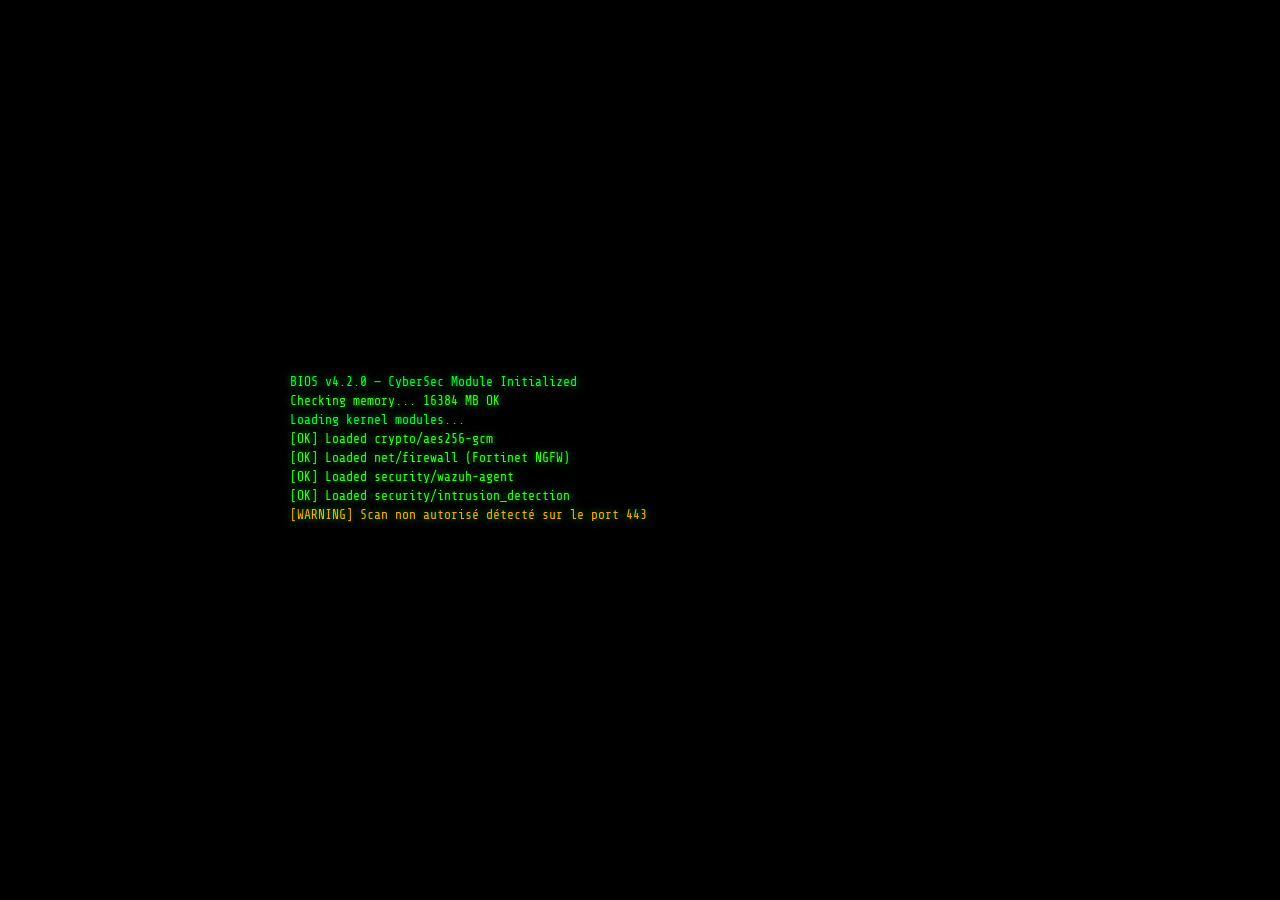
==== commit a1d06b90: "feat: liens dedies par projet GitHub" ====
--- a/index.html
+++ b/index.html
@@ -494,6 +494,37 @@
                 <h2 class="section-title glitch-hover" data-text="PROJETS">PROJETS</h2>
             </div>
             <div class="projects-grid">
+                <!-- Arcane -->
+                <div class="project-card" data-category="devsecops">
+                    <div class="project-image">
+                        <div class="project-overlay">
+                            <i class="fas fa-wand-magic-sparkles"></i>
+                        </div>
+                        <div class="project-status live" style="background: linear-gradient(135deg, #ff0055, #9d4edd);">RESTREINT (3 OPÉRATEURS)</div>
+                    </div>
+                    <div class="project-info">
+                        <h3>Arcane</h3>
+                        <p class="project-subtitle">Moteur Privé d'Automatisation de Pentest &amp; Rituel DevSecOps</p>
+                        <p>Plateforme offensive privée issue du pivot d'AegisSec AI. Moteur distribué asynchrone 
+                           intégrant crawler SPA headless (Playwright), validation anti-faux-positifs (canaris déterministes, 
+                           SQLi temporelle), récepteur OOB (Interactsh), audit IDOR par double session et registre 
+                           d'audit immuable HMAC-SHA256 (Burp model). Interface « cyber-occulte » temps réel et constellation d'XP.</p>
+                        <div class="project-tech">
+                            <span class="tech-tag">Python 3.12</span>
+                            <span class="tech-tag">FastAPI</span>
+                            <span class="tech-tag">Celery / Redis</span>
+                            <span class="tech-tag">Playwright</span>
+                            <span class="tech-tag">Anti-SSRF Guard</span>
+                            <span class="tech-tag">HMAC-SHA256</span>
+                            <span class="tech-tag">PostgreSQL</span>
+                            <span class="tech-tag">Docker Non-Root</span>
+                        </div>
+                        <div class="project-links">
+                            <a href="arcane/static/index.html" target="_blank" class="project-link"><i class="fas fa-eye"></i> Accéder au Sanctum</a>
+                            <a href="https://github.com/CalderaFourier-code/arcane" target="_blank" rel="noopener noreferrer" class="project-link"><i class="fab fa-github"></i> Dépôt GitHub</a>
+                        </div>
+                    </div>
+                </div>
                 <!-- CYBIS -->
                 <div class="project-card" data-category="devsecops">
                     <div class="project-image">
@@ -518,7 +549,8 @@
                             <span class="tech-tag">Wazuh</span>
                         </div>
                         <div class="project-links">
-                            <a href="https://aegis-ai-iigg.vercel.app" target="_blank" rel="noopener noreferrer" class="project-link"><i class="fas fa-external-link-alt"></i> Voir le projet</a>
+                            <a href="https://aegis-ai-iigg.vercel.app" target="_blank" rel="noopener noreferrer" class="project-link"><i class="fas fa-external-link-alt"></i> Tester l'Application</a>
+                            <a href="https://github.com/CalderaFourier-code/cybis" target="_blank" rel="noopener noreferrer" class="project-link"><i class="fab fa-github"></i> Dépôt GitHub</a>
                         </div>
                     </div>
                 </div>
@@ -544,7 +576,8 @@
                             <span class="tech-tag">Docker Non-Root</span>
                         </div>
                         <div class="project-links">
-                            <a href="https://github.com/CalderaFourier-code" target="_blank" rel="noopener noreferrer" class="project-link"><i class="fab fa-github"></i> Dépôt GitHub</a>
+                            <a href="attackgraph-ai/static/index.html" target="_blank" class="project-link"><i class="fas fa-desktop"></i> Démo Web Graphe</a>
+                            <a href="https://github.com/CalderaFourier-code/attackgraph-ai" target="_blank" rel="noopener noreferrer" class="project-link"><i class="fab fa-github"></i> Dépôt GitHub</a>
                         </div>
                     </div>
                 </div>
@@ -571,7 +604,7 @@
                             <span class="tech-tag">Bulk Triage</span>
                         </div>
                         <div class="project-links">
-                            <a href="https://github.com/CalderaFourier-code" target="_blank" rel="noopener noreferrer" class="project-link"><i class="fab fa-github"></i> Dépôt GitHub</a>
+                            <a href="https://github.com/CalderaFourier-code/phishscope-ai" target="_blank" rel="noopener noreferrer" class="project-link"><i class="fab fa-github"></i> Dépôt GitHub</a>
                         </div>
                     </div>
                 </div>
@@ -597,7 +630,8 @@
                             <span class="tech-tag">HTML Report</span>
                         </div>
                         <div class="project-links">
-                            <a href="https://github.com/CalderaFourier-code" target="_blank" rel="noopener noreferrer" class="project-link"><i class="fab fa-github"></i> Dépôt GitHub</a>
+                            <a href="shadowpot/logs/rapport_incidents.html" target="_blank" class="project-link"><i class="fas fa-shield-virus"></i> Rapport MITRE ATT&amp;CK</a>
+                            <a href="https://github.com/CalderaFourier-code/shadowpot" target="_blank" rel="noopener noreferrer" class="project-link"><i class="fab fa-github"></i> Dépôt GitHub</a>
                         </div>
                     </div>
                 </div>
@@ -624,7 +658,8 @@
                             <span class="tech-tag">HTML Report</span>
                         </div>
                         <div class="project-links">
-                            <a href="https://github.com/CalderaFourier-code" target="_blank" rel="noopener noreferrer" class="project-link"><i class="fab fa-github"></i> Dépôt GitHub</a>
+                            <a href="netvuln-scanner/rapport_demo.html" target="_blank" class="project-link"><i class="fas fa-file-invoice"></i> Rapport CVE Démo</a>
+                            <a href="https://github.com/CalderaFourier-code/netvuln-scanner" target="_blank" rel="noopener noreferrer" class="project-link"><i class="fab fa-github"></i> Dépôt GitHub</a>
                         </div>
                     </div>
                 </div>
@@ -650,7 +685,7 @@
                             <span class="tech-tag">TryHackMe</span>
                         </div>
                         <div class="project-links">
-                            <a href="https://github.com/CalderaFourier-code" target="_blank" rel="noopener noreferrer" class="project-link"><i class="fab fa-github"></i> GitHub</a>
+                            <a href="https://github.com/CalderaFourier-code" target="_blank" rel="noopener noreferrer" class="project-link"><i class="fab fa-github"></i> Dépôt GitHub</a>
                         </div>
                     </div>
                 </div>
@@ -675,7 +710,7 @@
                             <span class="tech-tag">Firewall</span>
                         </div>
                         <div class="project-links">
-                            <a href="https://github.com/CalderaFourier-code" target="_blank" rel="noopener noreferrer" class="project-link"><i class="fab fa-github"></i> GitHub</a>
+                            <a href="https://github.com/CalderaFourier-code" target="_blank" rel="noopener noreferrer" class="project-link"><i class="fab fa-github"></i> Dépôt GitHub</a>
                         </div>
                     </div>
                 </div>
--- a/style.css
+++ b/style.css
@@ -29,6 +29,8 @@
 
 html {
     scroll-behavior: smooth;
+    overflow-x: hidden;
+    width: 100%;
 }
 
 body {
@@ -36,6 +38,8 @@
     color: var(--matrix-green);
     font-family: var(--font-body);
     overflow-x: hidden;
+    width: 100%;
+    position: relative;
     cursor: default;
 }
 
@@ -159,10 +163,18 @@
     align-items: center;
     justify-content: center;
     perspective: 1200px;
+    padding: 15px;
+    box-sizing: border-box;
+    overflow: hidden;
 }
 
 .laptop-container {
     position: relative;
+    width: 100%;
+    max-width: 680px;
+    display: flex;
+    flex-direction: column;
+    align-items: center;
     transform-style: preserve-3d;
     animation: laptopFloat 4s ease-in-out infinite;
 }
@@ -174,7 +186,8 @@
 
 /* Laptop Screen */
 .laptop-screen {
-    width: 680px;
+    width: 100%;
+    max-width: 680px;
     height: 440px;
     position: relative;
     transform: rotateX(0deg);
@@ -489,8 +502,9 @@
 
 /* Laptop Base */
 .laptop-base {
-    width: 750px;
-    height: 30px;
+    width: 108%;
+    max-width: 750px;
+    height: 24px;
     background: linear-gradient(180deg, #2a2a2a 0%, #1a1a1a 100%);
     border-radius: 0 0 12px 12px;
     margin: 0 auto;
@@ -508,6 +522,7 @@
     left: 50%;
     transform: translateX(-50%);
     width: 120px;
+    max-width: 25%;
     height: 4px;
     background: #444;
     border-radius: 0 0 4px 4px;
@@ -522,11 +537,12 @@
 }
 
 .laptop-shadow {
-    width: 650px;
-    height: 20px;
+    width: 95%;
+    max-width: 650px;
+    height: 16px;
     background: radial-gradient(ellipse, rgba(0, 255, 65, 0.15) 0%, transparent 70%);
-    margin: 10px auto 0;
-    filter: blur(10px);
+    margin: 8px auto 0;
+    filter: blur(8px);
 }
 
 /* Laptop scene fade out */
@@ -682,13 +698,14 @@
 
 .hero-glitch {
     font-family: var(--font-display);
-    font-size: clamp(48px, 10vw, 100px);
+    font-size: clamp(30px, 8vw, 90px);
     font-weight: 900;
     color: var(--matrix-green);
     text-shadow: var(--matrix-glow);
     position: relative;
-    letter-spacing: 10px;
+    letter-spacing: clamp(2px, 1.8vw, 10px);
     animation: heroGlitch 4s infinite;
+    word-break: break-word;
 }
 
 .hero-glitch::before,
@@ -1129,8 +1146,8 @@
 /* === PROJECTS SECTION === */
 .projects-grid {
     display: grid;
-    grid-template-columns: repeat(auto-fill, minmax(340px, 1fr));
-    gap: 30px;
+    grid-template-columns: repeat(auto-fill, minmax(280px, 1fr));
+    gap: 25px;
 }
 
 .project-card {
@@ -1731,19 +1748,8 @@
     transform: translateY(0);
 }
 
-/* === RESPONSIVE === */
+/* === RESPONSIVE STYLES === */
 @media (max-width: 900px) {
-    .laptop-screen {
-        width: 90vw;
-        max-width: 500px;
-        height: 320px;
-    }
-
-    .laptop-base {
-        width: calc(90vw + 40px);
-        max-width: 540px;
-    }
-
     .nav-links {
         display: none;
     }
@@ -1762,10 +1768,6 @@
 
     .contact-grid {
         grid-template-columns: 1fr;
-    }
-
-    .hero-stats {
-        gap: 25px;
     }
 
     .section {
@@ -1795,22 +1797,47 @@
     }
 }
 
-@media (max-width: 500px) {
+/* Tablet & Mobile Screens */
+@media (max-width: 768px) {
+    .laptop-scene {
+        perspective: none !important;
+        padding: 8px;
+    }
+
+    .laptop-container {
+        transform: none !important;
+        animation: none !important;
+        width: 100%;
+        max-width: 440px;
+    }
+
     .laptop-screen {
-        width: 95vw;
-        height: 280px;
+        width: 100%;
+        max-width: 440px;
+        height: 310px;
     }
 
     .laptop-base {
-        width: calc(95vw + 20px);
+        width: 104%;
+        max-width: 460px;
+        height: 18px;
+    }
+
+    .laptop-shadow {
+        width: 88%;
+        max-width: 400px;
+        height: 12px;
     }
 
     .search-logo {
-        font-size: 18px;
+        font-size: 20px;
+        margin-bottom: 16px;
+        letter-spacing: 2px;
     }
 
     .search-box {
-        width: 90%;
+        width: 92%;
+        max-width: 360px;
         padding: 8px 14px;
     }
 
@@ -1818,16 +1845,384 @@
         font-size: 13px;
     }
 
+    .search-suggestions {
+        width: 92%;
+        max-width: 360px;
+    }
+
+    .suggestion-item {
+        font-size: 11px;
+        padding: 6px 12px;
+        gap: 6px;
+    }
+
+    .browser-bar {
+        height: 32px;
+        padding: 0 10px;
+        gap: 8px;
+    }
+
+    .browser-url {
+        font-size: 10px;
+        padding: 3px 8px;
+    }
+
+    .hack-screen {
+        top: 32px;
+        height: calc(100% - 32px);
+        padding: 12px;
+    }
+
+    .hack-terminal {
+        font-size: 10px;
+    }
+
+    .hero-glitch {
+        font-size: clamp(28px, 8vw, 56px);
+        letter-spacing: clamp(2px, 1.5vw, 6px);
+    }
+
     .hero-stats {
+        gap: 20px;
+        flex-wrap: wrap;
+    }
+
+    .stat-number {
+        font-size: 30px;
+    }
+
+    .cert-grid {
+        gap: 12px;
+    }
+
+    .cert-badge {
+        padding: 14px 18px;
+    }
+}
+
+/* Compact Smartphones (iPhone, Android) */
+@media (max-width: 500px) {
+    .cyber-nav {
+        padding: 0 15px;
+        height: 52px;
+    }
+
+    .nav-logo {
+        font-size: 16px;
+        letter-spacing: 1px;
+    }
+
+    .mobile-nav {
+        top: 52px;
+        padding: 15px 20px;
+    }
+
+    .laptop-container {
+        max-width: 94vw;
+    }
+
+    .laptop-screen {
+        width: 94vw;
+        max-width: 350px;
+        height: 275px;
+    }
+
+    .laptop-base {
+        width: 98vw;
+        max-width: 365px;
+        height: 14px;
+    }
+
+    .laptop-shadow {
+        width: 86vw;
+        max-width: 310px;
+        height: 10px;
+    }
+
+    .search-page {
+        padding: 12px 8px;
+    }
+
+    .search-logo {
+        font-size: 16px;
+        margin-bottom: 12px;
+        letter-spacing: 1px;
+    }
+
+    .search-box {
+        width: 96%;
+        max-width: 320px;
+        padding: 6px 12px;
+        border-radius: 20px;
+    }
+
+    .search-icon {
+        font-size: 12px;
+        margin-right: 8px;
+    }
+
+    .search-input {
+        font-size: 12px;
+    }
+
+    .search-cursor {
+        font-size: 14px;
+    }
+
+    .search-suggestions {
+        width: 96%;
+        max-width: 320px;
+        margin-top: 5px;
+    }
+
+    .suggestion-item {
+        font-size: 10px;
+        padding: 5px 8px;
+        gap: 6px;
+    }
+
+    .browser-bar {
+        height: 30px;
+        padding: 0 8px;
+        gap: 6px;
+    }
+
+    .dot {
+        width: 8px;
+        height: 8px;
+    }
+
+    .browser-url {
+        font-size: 9px;
+        padding: 2px 6px;
+        gap: 4px;
+    }
+
+    .hack-screen {
+        top: 30px;
+        height: calc(100% - 30px);
+        padding: 8px;
+    }
+
+    .hack-terminal {
+        font-size: 9px;
+        line-height: 1.35;
+    }
+
+    .progress-label {
+        font-size: 10px;
+    }
+
+    .progress-percent {
+        font-size: 12px;
+    }
+
+    .hero-section {
+        padding-top: 55px;
+        min-height: 92vh;
+    }
+
+    .hero-content {
+        padding: 10px;
+    }
+
+    .hero-glitch {
+        font-size: clamp(24px, 7.5vw, 36px);
+        letter-spacing: 2px;
+    }
+
+    .hero-subtitle {
+        font-size: 13px;
+        min-height: 24px;
+        margin: 12px 0;
+    }
+
+    .hero-tagline {
+        font-size: 12px;
+        letter-spacing: 1px;
+        margin-bottom: 25px;
+        padding: 0 10px;
+    }
+
+    .hero-location {
+        font-size: 12px;
+        margin-bottom: 20px;
+    }
+
+    .hero-stats {
+        display: grid;
+        grid-template-columns: repeat(3, 1fr);
+        gap: 8px;
+        margin-bottom: 25px;
+    }
+
+    .stat-number {
+        font-size: 22px;
+    }
+
+    .stat-label {
+        font-size: 9px;
+    }
+
+    .hero-cta-group {
         flex-direction: column;
-        gap: 15px;
+        align-items: stretch;
+        max-width: 250px;
+        margin: 0 auto;
+        gap: 10px;
+    }
+
+    .cta-button {
+        width: 100%;
+        text-align: center;
+        padding: 11px 16px;
+        font-size: 12px;
+        letter-spacing: 1px;
+    }
+
+    .section {
+        padding: 45px 15px;
+    }
+
+    .section-title {
+        font-size: 24px;
+        letter-spacing: 3px;
+    }
+
+    .terminal-body {
+        padding: 12px;
+        font-size: 11px;
+        overflow-x: auto;
+    }
+
+    .json-output {
+        font-size: 10px;
+        line-height: 1.4;
+    }
+
+    .info-card {
+        padding: 16px;
+    }
+
+    .info-card h3 {
+        font-size: 14px;
+    }
+
+    .info-card p {
+        font-size: 12px;
+    }
+
+    .skill-category {
+        padding: 18px 14px;
+    }
+
+    .category-title {
+        font-size: 13px;
     }
 
     .cert-grid {
+        display: grid;
+        grid-template-columns: 1fr 1fr;
+        gap: 8px;
+    }
+
+    .cert-badge {
+        padding: 12px 10px;
+    }
+
+    .cert-icon {
+        font-size: 20px;
+    }
+
+    .cert-badge span {
+        font-size: 10px;
+    }
+
+    .project-image {
+        height: 130px;
+    }
+
+    .project-info {
+        padding: 16px;
+    }
+
+    .project-info h3 {
+        font-size: 16px;
+    }
+
+    .project-info p {
+        font-size: 12px;
+    }
+
+    .timeline {
+        padding-left: 28px;
+    }
+
+    .timeline::before {
+        left: 8px;
+    }
+
+    .timeline-marker {
+        left: -27px;
+        width: 16px;
+        height: 16px;
+        top: 4px;
+    }
+
+    .timeline-marker i {
+        font-size: 6px;
+    }
+
+    .timeline-content {
+        padding: 16px;
+    }
+
+    .timeline-content h3 {
+        font-size: 14px;
+    }
+
+    .timeline-content h4 {
+        font-size: 12px;
+    }
+
+    .timeline-content p {
+        font-size: 12px;
+    }
+
+    .contact-form-container {
+        padding: 18px 14px;
+    }
+
+    .form-group input,
+    .form-group textarea {
+        padding: 10px 12px;
+        font-size: 12px;
+    }
+
+    .submit-btn {
+        padding: 12px 18px;
+        font-size: 11px;
+    }
+
+    .direct-contact {
+        flex-direction: column;
+        align-items: center;
         gap: 10px;
-    }
-
-    .cert-badge {
-        padding: 12px 15px;
-    }
-}
+        margin-top: 25px;
+    }
+
+    .direct-link {
+        font-size: 12px;
+    }
+
+    .social-links {
+        gap: 14px;
+        margin-top: 25px;
+    }
+
+    .social-link {
+        width: 40px;
+        height: 40px;
+        font-size: 16px;
+    }
+}
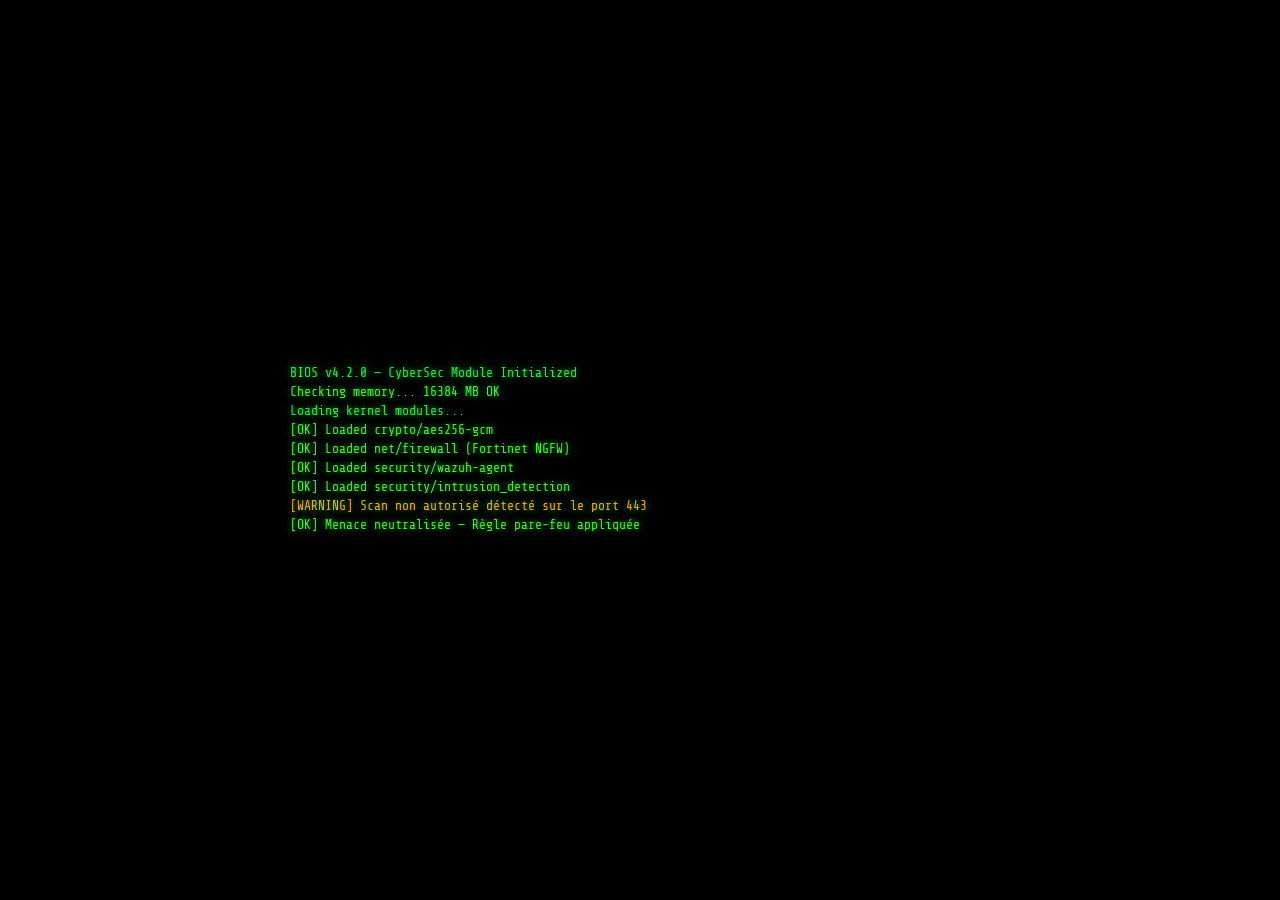
==== commit 9f81fc97: "docs: renommage officiel en PhishScope et ajout banniere cyber" ====
--- a/index.html
+++ b/index.html
@@ -5,7 +5,10 @@
     <meta name="viewport" content="width=device-width, initial-scale=1.0">
     <title>Tohon Fourier | Cybersécurité & DevSecOps</title>
     <meta name="description" content="Portfolio cybersécurité de Tohon Fourier — Spécialiste en sécurité offensive, défensive et DevSecOps basé à Cotonou, Bénin.">
-    <link rel="stylesheet" href="style.css">
+    <meta http-equiv="Cache-Control" content="no-cache, no-store, must-revalidate">
+    <meta http-equiv="Pragma" content="no-cache">
+    <meta http-equiv="Expires" content="0">
+    <link rel="stylesheet" href="style.css?v=2.1">
     <link href="https://fonts.googleapis.com/css2?family=Share+Tech+Mono&family=Orbitron:wght@400;700;900&family=Rajdhani:wght@300;400;500;600;700&display=swap" rel="stylesheet">
     <link rel="stylesheet" href="https://cdnjs.cloudflare.com/ajax/libs/font-awesome/6.5.0/css/all.min.css">
 </head>
@@ -581,7 +584,7 @@
                         </div>
                     </div>
                 </div>
-                <!-- PhishScope-AI -->
+                <!-- PhishScope -->
                 <div class="project-card" data-category="osint">
                     <div class="project-image">
                         <div class="project-overlay">
@@ -590,7 +593,7 @@
                         <div class="project-status live">PORTABLE</div>
                     </div>
                     <div class="project-info">
-                        <h3>PhishScope-AI</h3>
+                        <h3>PhishScope</h3>
                         <p class="project-subtitle">Console CLI d'Analyse Anti-Phishing &amp; OSINT</p>
                         <p>Console interactive dédiée au triage d'URLs suspectes dans le terminal. Détecte les attaques 
                            homographes (Punycode/Cyrillique), le typosquatting (Levenshtein), les redirections et 
@@ -685,7 +688,7 @@
                             <span class="tech-tag">TryHackMe</span>
                         </div>
                         <div class="project-links">
-                            <a href="https://github.com/CalderaFourier-code" target="_blank" rel="noopener noreferrer" class="project-link"><i class="fab fa-github"></i> Dépôt GitHub</a>
+                            <a href="https://github.com/CalderaFourier-code/cyber-security-labs" target="_blank" rel="noopener noreferrer" class="project-link"><i class="fab fa-github"></i> Dépôt GitHub</a>
                         </div>
                     </div>
                 </div>
@@ -710,7 +713,7 @@
                             <span class="tech-tag">Firewall</span>
                         </div>
                         <div class="project-links">
-                            <a href="https://github.com/CalderaFourier-code" target="_blank" rel="noopener noreferrer" class="project-link"><i class="fab fa-github"></i> Dépôt GitHub</a>
+                            <a href="https://github.com/CalderaFourier-code/homelab-infra" target="_blank" rel="noopener noreferrer" class="project-link"><i class="fab fa-github"></i> Dépôt GitHub</a>
                         </div>
                     </div>
                 </div>
@@ -834,7 +837,7 @@
         <footer class="cyber-footer">
             <div class="footer-content">
                 <div class="footer-matrix-line" id="footerMatrix"></div>
-                <p>&lt;/&gt; Conçu par <span class="footer-name">Tohon Fourier</span> | 2026</p>
+                <p>&lt;/&gt; Conçu par <span class="footer-name">Tohon Fourier</span> | 2026 <span style="color: #00ff41; font-size: 10px;">[v2.1 Projets Découplés]</span></p>
                 <p class="footer-sub">Tous les systèmes sont surveillés. La sécurité n'est pas une option.</p>
             </div>
         </footer>
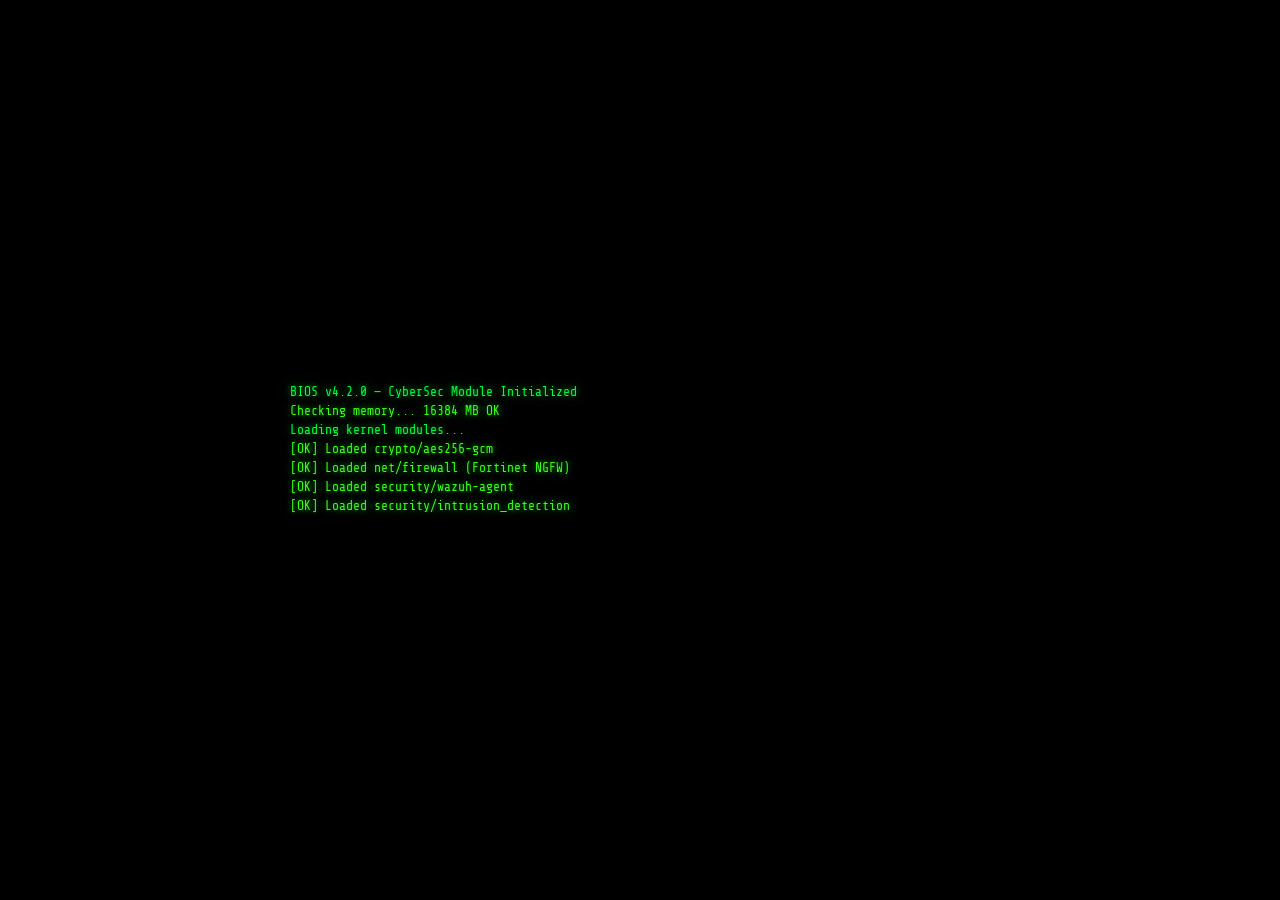
==== commit 340d6c9b: "feat(shadowpot): upgrade vers v2.0 Grille de Deception Multi-Services SOC et enrichissement MITRE" ====
--- a/index.html
+++ b/index.html
@@ -621,16 +621,15 @@
                     </div>
                     <div class="project-info">
                         <h3>ShadowPot</h3>
-                        <p class="project-subtitle">Honeypot &amp; Moteur de Profilage MITRE ATT&amp;CK</p>
-                        <p>Système de déception interactif multi-services simulant un shell Linux (SSH/Telnet) 
-                           et un portail d'administration web. Enregistre les frappes, capture les identifiants 
-                           et cartographie automatiquement les tactiques d'attaque sur le framework MITRE ATT&amp;CK.</p>
+                        <p class="project-subtitle">Grille de Déception Multi-Services &amp; Profilage MITRE ATT&amp;CK v2.0</p>
+                        <p>Grille de déception simulant simultanément 4 services (Shell Linux stateful, Web admin, Redis NoSQL, MySQL). Capture les attaques en direct, isole les payloads, enrichit la Threat Intel GeoIP et génère les flux SIEM / Wazuh et rapports forensiques.</p>
                         <div class="project-tech">
                             <span class="tech-tag">Python</span>
-                            <span class="tech-tag">Deception Tech</span>
-                            <span class="tech-tag">MITRE ATT&amp;CK</span>
-                            <span class="tech-tag">Threat Intel</span>
-                            <span class="tech-tag">HTML Report</span>
+                            <span class="tech-tag">Deception Grid</span>
+                            <span class="tech-tag">MITRE ATT&amp;CK v14+</span>
+                            <span class="tech-tag">SSH / Web / Redis / MySQL</span>
+                            <span class="tech-tag">GeoIP Threat Intel</span>
+                            <span class="tech-tag">Wazuh &amp; SIEM JSONL</span>
                         </div>
                         <div class="project-links">
                             <a href="shadowpot/logs/rapport_incidents.html" target="_blank" class="project-link"><i class="fas fa-shield-virus"></i> Rapport MITRE ATT&amp;CK</a>
